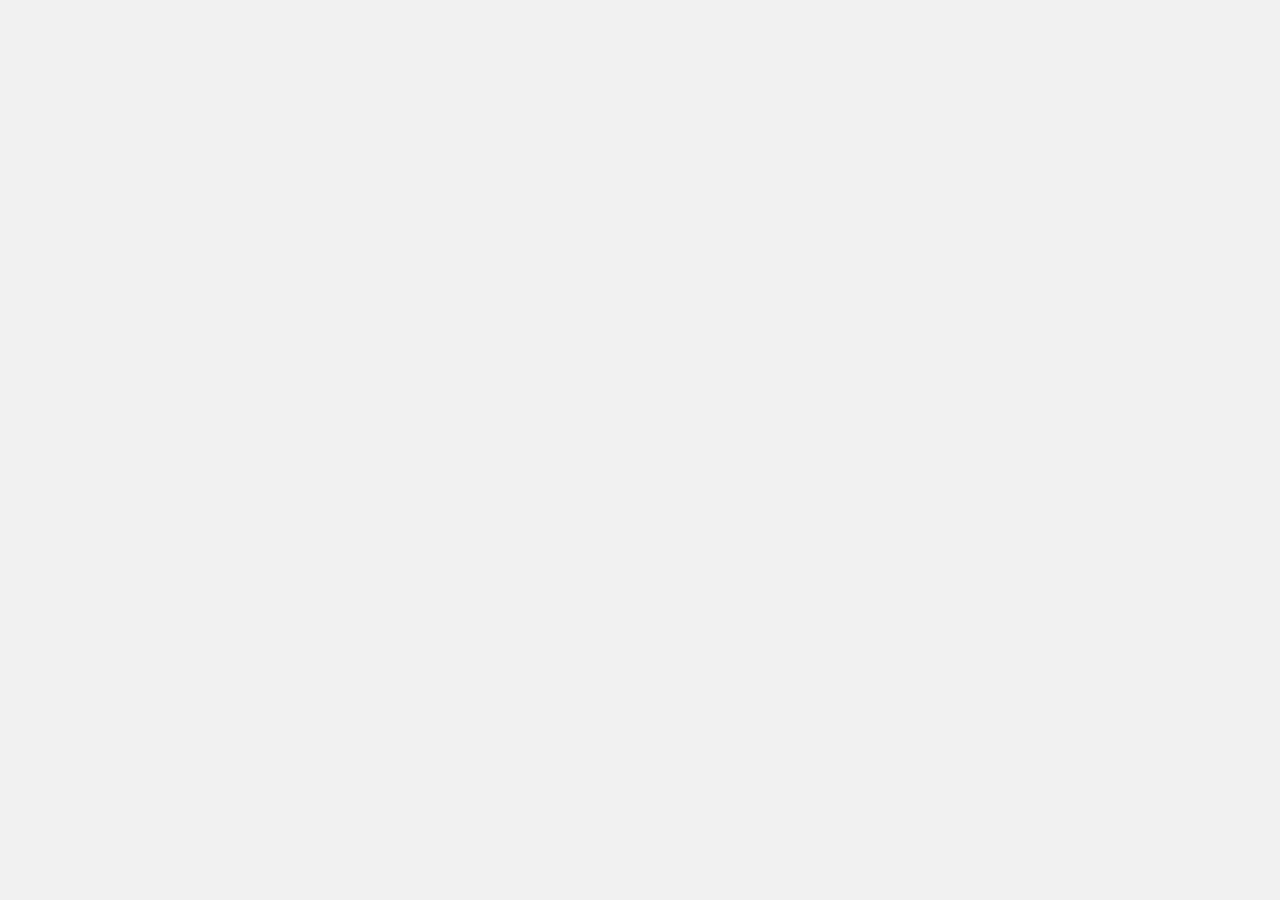
==== index.html @ 7259e773 "update" ====
<!DOCTYPE html>

<!--
   Template:   FreeBird - Photography Portfolio HTML Website Template
   Author:     Themetorium
   URL:        http://themetorium.net  
-->

<html lang="en">
	<head>

		<!-- Title -->
		<title>Intro - FreeBird - Photography Portfolio HTML Website Template</title>

		<!-- Meta -->
		<meta charset="utf-8">
		<meta http-equiv="X-UA-Compatible" content="IE=edge">
		<meta name="description" content="Responsive Photography HTML5 Website Template">
		<meta name="author" content="themetorium.net">

		<!-- Mobile Meta -->
		<meta name="viewport" content="width=device-width, initial-scale=1">

		<!-- Favicon (http://www.favicon-generator.org/) -->
		<link rel="shortcut icon" href="favicon.ico" type="image/x-icon">
		<link rel="icon" href="favicon.ico" type="image/x-icon">

		<!-- Paste your Google Analytics code here. 
		Go to http://www.google.com/analytics/ for more information. -->

		<!-- Google fonts (https://www.google.com/fonts) -->
		<link href="https://fonts.googleapis.com/css?family=Inconsolata" rel="stylesheet"> <!-- Global font -->
		<link href="https://fonts.googleapis.com/css?family=Galada" rel="stylesheet"> <!-- Alter font 1 -->
		<link href="https://fonts.googleapis.com/css?family=Bilbo+Swash+Caps" rel="stylesheet"> <!-- Alter font 2 -->

		<!-- Bootstrap CSS (http://getbootstrap.com) -->
		<link rel="stylesheet" href="assets/vendor/bootstrap/css/bootstrap.min.css"> <!-- bootstrap CSS (http://getbootstrap.com) -->

		<!-- Libs and Plugins CSS -->
		<link rel="stylesheet" href="assets/vendor/animsition/css/animsition.min.css"> <!-- Animsition CSS (http://git.blivesta.com/animsition/) -->
		<link rel="stylesheet" href="assets/vendor/font-awesome/css/font-awesome.min.css"> <!-- Font Icons CSS (http://fortawesome.github.io/Font-Awesome) -->
		<link rel="stylesheet" href="assets/vendor/lightgallery/css/lightgallery.min.css"> <!-- lightGallery CSS (http://sachinchoolur.github.io/lightGallery) -->
		<link rel="stylesheet" href="assets/vendor/owl-carousel/css/owl.carousel.min.css"> <!-- Owl Carousel CSS (http://www.owlcarousel.owlgraphic.com) -->
		<link rel="stylesheet" href="assets/vendor/owl-carousel/css/owl.theme.default.min.css"> <!-- Owl Carousel CSS (http://www.owlcarousel.owlgraphic.com) -->
		<link rel="stylesheet" href="assets/vendor/ytplayer/css/jquery.mb.YTPlayer.min.css"> <!-- YTPlayer CSS (more info: https://github.com/pupunzi/jquery.mb.YTPlayer) -->
		<link rel="stylesheet" href="assets/vendor/animate.min.css"> <!-- Animate libs CSS (http://daneden.me/animate) -->

		<!-- Template master CSS -->
		<link rel="stylesheet" href="assets/css/helper.css">
		<link rel="stylesheet" href="assets/css/theme.css">

		<!-- Template dark style CSS (uncomment to enable dark style)-->
		<!-- <link rel="stylesheet" href="assets/css/dark-style.css"> -->

	</head>

	<!-- ===========
	///// Body /////
	================
	* Add class "temp-uppercase" to enable uppercase letters (eg. headings, menu links).
	* Add class "temp-letter-spacing" to enable spacing between letters (eg. headings, menu links).
	* Use class "temp-grayscale" to enable grayscale effect when menu is open (no effect on all browsers!).
	* Add class "animsition" to enable page transition while page loads.
	-->
	<body class="temp-uppercase temp-grayscale animsition">
		

		<!-- Page cover (if menu is open) -->
		<span class="page-cover"></span>


		<!-- ===================
		///// Begin header /////
		========================
		* Add class "header-dark" to enable header dark style.
		* Use class "header-click", "header-hover" or "header-fixed" to change behavior of the header (one of them is required!).
		-->
		<div id="header" class="header-hover">

			<!-- Header close button -->
			<div class="header-close" title="Close">×</div>

			<!-- Begin logo small -->
			<div class="logo-small">
				<a href="index.html" ><img src="assets/img/logo-small.png" title="Home" alt="logo"></a>
			</div>
			<!-- End logo small -->

			<!-- Header menu icon -->
			<span class="header-menu-icon" title="Open Menu"><i class="fas fa-bars"></i></span>
			
			<!-- Header contact icon -->
			<a href="" class="header-contact-icon" title="Contact Me"><i class="far fa-envelope"></i></a>


			<!-- Begin header inner 
			======================== -->
			<div class="header-inner">
				
				<!-- Begin header top -->
				<div class="header-top">

					<!-- Begin logo big -->
					<div class="logo-big">
						<a href="index.html"><img src="assets/img/logo-big.png" title="Home" alt="logo"></a>
					</div>
					<!-- End logo big -->
					
				</div>
				<!-- End header top -->

				<!-- Begin header middle -->
				<div class="header-middle">

					<!-- Begin menu -->
					<div id="menu">
						<ul class="menu-list">
							<li class="has-children active">
								<a href="#" class="sub-menu-trigger">Home</a> 
								<ul class="sub-menu">
									<li><a href="intro-image.html">Intro Image</a></li>
									<li><a href="intro-video.html">Intro Video</a></li>
									<li><a href="intro-slideshow.html">Intro Slideshow</a></li>
								</ul>
							</li>
							<li class="has-children">
								<a href="#" class="sub-menu-trigger">About Me</a> 
								<ul class="sub-menu">
									<li><a href="about-me.html">About Me</a></li>
									<li><a href="about-me-simple.html">About Me Simple</a></li>
								</ul>
							</li>
							<li class="has-children">
								<a href="#" class="sub-menu-trigger">Albums</a> 
								<ul class="sub-menu">
									<li><a href="gallery-list-categories.html">Categories Grid</a></li>
									<li><a href="gallery-list-striped-categories.html">Striped Categories</a></li>
									<li><a href="gallery-list-striped-albums.html">Striped Albums</a></li>
									<li><a href="gallery-list-page-header.html">With Page Header</a></li>
									<li><a href="gallery-list-no-crop.html">No Crop</a></li>
									<li><a href="gallery-list-horizontal-scroll.html">Horizontal Scroll</a></li>
									<li><a href="gallery-list-slider.html">Slider</a></li>
									<li><a href="gallery-list-slider-no-crop.html">Slider No Crop</a></li>
									<li><a href="gallery-list-slideshow.html">Slideshow</a></li>
									<li><a href="gallery-list-grid-no-filter.html">Without Filter</a></li>
								</ul>
							</li>
							<li class="has-children">
								<a href="#" class="sub-menu-trigger">Gallery</a> 
								<ul class="sub-menu">
									<li><a href="gallery-single.html">Default</a></li>
									<li><a href="gallery-single-no-crop.html">No Crop</a></li>
									<li><a href="gallery-single-top-info.html">Top Info</a></li>
									<li><a href="gallery-single-page-header.html">Page Header</a></li>
									<li><a href="gallery-single-simple.html">Simple Grid</a></li>
									<li><a href="gallery-single-slider.html">Slider</a></li>
									<li><a href="gallery-single-slider-center.html">Slider Center</a></li>
									<li><a href="gallery-single-sidebar-left-slider.html">Left Sidebar Slider</a></li>
									<li><a href="gallery-single-sidebar-right-slider.html">Right Sidebar Slider</a></li>
									<li><a href="gallery-single-sidebar-left-grid.html">Left Sidebar Grid</a></li>
									<li><a href="gallery-single-sidebar-right-grid.html">Right Sidebar Grid</a></li>
								</ul>
							</li>
							<li class="has-children">
								<a href="#" class="sub-menu-trigger">Blog</a> 
								<ul class="sub-menu">
									<li><a href="blog-list-classic.html">Classic</a></li>
									<li><a href="blog-list-classic-no-sidebar.html">Classic No Sidebar</a></li>
									<li><a href="blog-list-grid.html">Grid</a></li>
									<li><a href="blog-list-grid-no-sidebar.html">Grid No Sidebar</a></li>
									<li><a href="blog-single.html">Single Post</a></li>
									<li><a href="blog-single-no-sidebar.html">Single No Sidebar</a></li>
								</ul>
							</li>
							<li class="has-children">
								<a href="#" class="sub-menu-trigger">Contact</a> 
								<ul class="sub-menu">
									<li><a href="contact.html">Contact</a></li>
									<li><a href="contact-simple.html">Contact Simple</a></li>
								</ul>
							</li>
							<li class="has-children">
								<a href="#" class="sub-menu-trigger">Pages</a> 
								<ul class="sub-menu">
									<li><a href="page-dummy.html">Page 1</a></li>
									<li><a href="page-dummy-2.html">Page 2</a></li>
									<li><a href="page-dummy-classic.html">Page Classic</a></li>
								</ul>
							</li>
							<li><a href="demos.html">All Demos</a></li>
						</ul> <!-- /.menu-list -->
					</div>
					<!-- End menu -->

				</div>
				<!-- End header middle -->

				<!-- Begin header bottom -->
				<div class="header-bottom">

					<!-- Begin follow me buttons -->
					<div class="follow-me-buttons">
						<ul>
							<li><a href="https://www.facebook.com/themetorium" title="Follow me on Facebook" target="_blank"><i class="fab fa-facebook-f"></i></a></li> 
							<li><a href="https://dribbble.com/Themetorium" title="Follow me on Dribbble" target="_blank"><i class="fab fa-dribbble"></i></a></li> 
							<li><a href="" title="Follow me on Behance" target="_blank"><i class="fab fa-behance"></i></a></li> 
							<li><a href="mailto:info@your-email.com" title="Email Me" target="_blank"><i class="far fa-envelope"></i></a></li>
						</ul>
					</div>
					<!-- End follow me buttons -->

					<!-- Begin copyright -->
					<div class="copyright">
						Copyright © 2016 <br>
						<a target="_blank" href="https://themetorium.net">Themetorium</a>
					</div>
					<!-- End copyright -->

				</div>
				<!-- End header bottom -->

			</div> 
			<!-- End header inner -->

		</div>
		<!-- End header -->


		<!-- ==========================
		///// Begin mobile header /////
		===============================
		* Add class "m-header-dark" to enable header dark style.
		-->
		<div id="mobile-header">

			<!-- Begin logo small -->
			<div class="logo-mobile">
				<a href="index.html"><img src="assets/img/logo-small.png" alt="logo"></a>
			</div>
			<!-- End logo small -->

			<!-- Mobile menu trigger -->
			<div class="mobile-menu-trigger"><span></span></div>

		</div>
		<!-- End mobile header -->


		<!-- *************************************
		*********** Begin body content *********** 
		************************************** -->
		<div id="body-content">
						
			<!-- =================================
			///// Begin gallery list section /////
			================================== -->
			<section id="gallery-list-section" class="gallery-list-slideshow">
				<div class="container-fluid no-padding bg-dark">

					<!-- Begin content carousel (http://www.owlcarousel.owlgraphic.com)
					====================================================================
					* Use class "nav-outside" for outside nav (requires boxed layout).
					* Use class "nav-outside-top" for outside top nav (requires enough space at the top of the slider).
					* Use class "nav-bottom-right" for bottom right nav.
					* Use class "nav-rounded" for rounded nav.
					* Use class "nav-light" to enable nav light style.
					* Use class "dots-outside" for outside dots (requires enough space at the bottom of the slider).
					* Use class "dots-left", "dots-right" or "dots-center-right" to align dots.
					* Use class "dots-rounded" for rounded dots.
					* Use class "owl-mousewheel" to enable mousewheel support.
					* Use class "cursor-grab" to enable cursor grab icon (no effect on links!).
					* Use class "cc-hover" or "cc-hover-2" to enable carousel items hover effect.
					* Use class "cc-height-1", "cc-height-2", "cc-height-3", "cc-height-4", "cc-height-5", "cc-height-6" or "cc-height-full" to set carousel height.
					* Use class "cc-height-m" to set full height for small screens.
					================================================================
					* Available carousel data attributes:
							data-items="5".......................(items visible on desktop)
							data-tablet-landscape="4"............(items visible on mobiles)
							data-tablet-portrait="3".............(items visible on mobiles)
							data-mobile-landscape="2"............(items visible on tablets)
							data-mobile-portrait="1".............(items visible on tablets)
							data-loop="true".....................(true/false)
							data-margin="10".....................(space between items)
							data-center="true"...................(true/false)
							data-start-position="0"..............(item start position)
							data-animate-in="fadeIn".............(more animations: http://daneden.github.io/animate.css/)
							data-animate-out="fadeOut"...........(more animations: http://daneden.github.io/animate.css/)
							data-mouse-drag="false"..............(true/false)
							data-touch-drag="false"..............(true/false)
							data-autoheight="true"...............(true/false)
							data-autoplay="true".................(true/false)
							data-autoplay-timeout="5000".........(milliseconds)
							data-autoplay-hover-pause="true".....(true/false)
							data-autoplay-speed="800"............(milliseconds)
							data-drag-end-speed="800"............(milliseconds)
							data-nav="true"......................(true/false)
							data-nav-speed="800".................(milliseconds)
							data-dots="false"....................(true/false)
							data-dots-speed="800"................(milliseconds)
					-->
					<div class="owl-carousel cc-height-full cursor-grab nav-bottom-right" data-items="1" data-loop="true" data-autoplay="true" data-autoplay-timeout="10000" data-dots="false" data-nav="true" data-animate-in="fadeIn" data-animate-out="fadeOut">

						<!-- Begin carousel item 
						========================= -->
						<div class="cc-item bg-image" style="background-image: url(assets/img/gallery/gallery-list/slideshow/gallery-slideshow-5.jpg); background-position: 50% 30%;">

							<!-- Element cover -->
							<span class="cover bg-transparent-2-dark"></span>

							<!-- Begin caption 
							===================
							* Position classes: "top-left", "top-center", "top-right", "center-left", "center", "center-right", "bottom-left", "bottom-center", "bottom-right". 
							* Size classes: "cc-caption-xs", "cc-caption-sm", "cc-caption-lg", "cc-caption-xl".
							-->
							<div class="cc-caption cc-caption-xlg center caption-animate max-width-600"> <!-- max width class is optional -->
								<h2 class="cc-title font-alter-1">Old Photos</h2>
								<p class="cc-description">
									Sed at placerat odio, duis leo dui, porta in rutrum sit amet consequat. Donec vu duis nullam nulla.
								</p>
								<div class="margin-top-30">
									<a href="gallery-single.html" class="btn btn-primary margin-top-5">View Project</a>
									<a href="contact.html" class="btn btn-white-bordered margin-top-5">Contact Me</a>
								</div>
							</div>
							<!-- End caption -->

						</div>
						<!-- End carousel item -->

						<!-- Begin carousel item 
						========================= -->
						<div class="cc-item bg-image" style="background-image: url(assets/img/gallery/gallery-list/slideshow/gallery-slideshow-6.jpg); background-position: 50% 50%;">

							<!-- Element cover -->
							<span class="cover bg-transparent-2-dark"></span>

							<!-- Begin caption 
							===================
							* Position classes: "top-left", "top-center", "top-right", "center-left", "center", "center-right", "bottom-left", "bottom-center", "bottom-right". 
							* Size classes: "cc-caption-xs", "cc-caption-sm", "cc-caption-lg", "cc-caption-xl".
							-->
							<div class="cc-caption cc-caption-xlg center caption-animate max-width-600"> <!-- max width class is optional -->
								<h2 class="cc-title font-alter-1">Mother Nature</h2>
								<p class="cc-description">
									Sed at placerat odio, duis leo dui, porta in rutrum sit amet consequat. Donec vu duis nullam nulla.
								</p>
								<div class="margin-top-30">
									<a href="gallery-single.html" class="btn btn-primary margin-top-5">View Project</a>
									<a href="contact.html" class="btn btn-white-bordered margin-top-5">Contact Me</a>
								</div>
							</div>
							<!-- End caption -->

						</div>
						<!-- End carousel item -->

						<!-- Begin carousel item 
						========================= -->
						<div class="cc-item bg-image" style="background-image: url(assets/img/gallery/gallery-list/slideshow/gallery-slideshow-7.jpg); background-position: 50% 50%;">

							<!-- Element cover -->
							<span class="cover bg-transparent-2-dark"></span>

							<!-- Begin caption 
							===================
							* Position classes: "top-left", "top-center", "top-right", "center-left", "center", "center-right", "bottom-left", "bottom-center", "bottom-right". 
							* Size classes: "cc-caption-xs", "cc-caption-sm", "cc-caption-lg", "cc-caption-xl".
							-->
							<div class="cc-caption cc-caption-xlg center caption-animate max-width-600"> <!-- max width class is optional -->
								<h2 class="cc-title font-alter-1">Fashion Photo Shoot</h2>
								<p class="cc-description">
									Sed at placerat odio, duis leo dui, porta in rutrum sit amet consequat. Donec vu duis nullam nulla.
								</p>
								<div class="margin-top-30">
									<a href="gallery-single.html" class="btn btn-primary margin-top-5">View Project</a>
									<a href="contact.html" class="btn btn-white-bordered margin-top-5">Contact Me</a>
								</div>
							</div>
							<!-- End caption -->

						</div>
						<!-- End carousel item -->

						<!-- Begin carousel item 
						========================= -->
						<div class="cc-item bg-image" style="background-image: url(assets/img/gallery/gallery-list/slideshow/gallery-slideshow-8.jpg); background-position: 50% 50%;">

							<!-- Element cover -->
							<span class="cover bg-transparent-2-dark"></span>

							<!-- Begin caption 
							===================
							* Position classes: "top-left", "top-center", "top-right", "center-left", "center", "center-right", "bottom-left", "bottom-center", "bottom-right". 
							* Size classes: "cc-caption-xs", "cc-caption-sm", "cc-caption-lg", "cc-caption-xl".
							-->
							<div class="cc-caption cc-caption-xlg center caption-animate max-width-600"> <!-- max width class is optional -->
								<h2 class="cc-title font-alter-1">Black &amp; White</h2>
								<p class="cc-description">
									Sed at placerat odio, duis leo dui, porta in rutrum sit amet consequat. Donec vu duis nullam nulla.
								</p>
								<div class="margin-top-30">
									<a href="gallery-single.html" class="btn btn-primary margin-top-5">View Project</a>
									<a href="contact.html" class="btn btn-white-bordered margin-top-5">Contact Me</a>
								</div>
							</div>
							<!-- End caption -->

						</div>
						<!-- End carousel item -->

						<!-- Begin carousel item 
						========================= -->
						<!-- <div class="cc-item">
								
							<a class="owl-video" href="https://vimeo.com/99653121"></a>

							<div class="cc-caption cc-caption-xlg center caption-animate max-width-600">
								<h2 class="cc-title font-alter-1">Beauty &amp; Fashion</h2>
								<p class="cc-description">
									Sed at placerat odio, duis leo dui, porta in rutrum sit amet consequat. Donec vu duis nullam nulla.
								</p>
								<a href="gallery-single.html" class="btn btn-primary margin-top-25">View Project</a>
							</div>
							
						</div> -->
						<!-- End carousel item --> 

					</div>
					<!-- End content carousel -->

				</div> <!-- /.container -->
			</section>
			<!-- End gallery list section -->

		</div>
		<!-- End body content -->



        

		<!-- ====================
		///// Scripts below /////
		===================== -->

		<!-- Core JS -->
		<script src="assets/vendor/jquery/jquery.min.js"></script> <!-- jquery JS (https://jquery.com) -->
		<script src="assets/vendor/bootstrap/js/bootstrap.min.js"></script> <!-- bootstrap JS (http://getbootstrap.com) -->

		<!-- Libs and Plugins JS -->
		<script src="assets/vendor/animsition/js/animsition.min.js"></script> <!-- Animsition JS (http://git.blivesta.com/animsition/) -->
		<script src="assets/vendor/jquery.easing.min.js"></script> <!-- Easing JS (http://gsgd.co.uk/sandbox/jquery/easing/) -->
		<script src="assets/vendor/isotope.pkgd.min.js"></script> <!-- Isotope JS (http://isotope.metafizzy.co) -->
		<script src="assets/vendor/imagesloaded.pkgd.min.js"></script> <!-- ImagesLoaded JS (https://github.com/desandro/imagesloaded) -->
		<script src="assets/vendor/jquery.nicescroll.min.js"></script> <!-- Nicescroll JS (http://areaaperta.com/nicescroll/) -->
		<script src="assets/vendor/owl-carousel/js/owl.carousel.min.js"></script> <!-- Owl Carousel JS (http://www.owlcarousel.owlgraphic.com) -->
		<script src="assets/vendor/jquery.mousewheel.min.js"></script> <!-- A jQuery plugin that adds cross browser mouse wheel support (https://github.com/jquery/jquery-mousewheel) -->
		<script src="assets/vendor/ytplayer/js/jquery.mb.YTPlayer.min.js"></script> <!-- YTPlayer JS (more info: https://github.com/pupunzi/jquery.mb.YTPlayer) -->

		<script src="assets/vendor/lightgallery/js/lightgallery.min.js"></script> <!-- lightGallery JS (http://sachinchoolur.github.io/lightGallery) -->
		<script src="assets/vendor/lightgallery/js/lightgallery-plugins.js"></script> <!-- lightGallery Plugins JS (http://sachinchoolur.github.io/lightGallery) -->
		
		<!-- Theme master JS -->
		<script src="assets/js/theme.js"></script>



	</body>

</html>
---- assets/vendor/lightgallery/css/lightgallery.min.css ----
.lg-sub-html,.lg-toolbar{background-color:rgba(0,0,0,.45)}#lg-counter,.lg-outer .lg-video-cont{vertical-align:middle;display:inline-block}@font-face{font-family:lg;src:url(../fonts/lg.eot?n1z373);src:url(../fonts/lg.eot?#iefixn1z373) format("embedded-opentype"),url(../fonts/lg.woff?n1z373) format("woff"),url(../fonts/lg.ttf?n1z373) format("truetype"),url(../fonts/lg.svg?n1z373#lg) format("svg");font-weight:400;font-style:normal}.lg-icon{font-family:lg;speak:none;font-style:normal;font-weight:400;font-variant:normal;text-transform:none;line-height:1;-webkit-font-smoothing:antialiased;-moz-osx-font-smoothing:grayscale}.lg-actions .lg-next,.lg-actions .lg-prev{background-color:rgba(0,0,0,.45);border-radius:2px;color:#999;cursor:pointer;display:block;font-size:22px;margin-top:-10px;padding:8px 10px 9px;position:absolute;top:50%;z-index:1080}.lg-actions .lg-next.disabled,.lg-actions .lg-prev.disabled{pointer-events:none;opacity:.5}.lg-actions .lg-next:hover,.lg-actions .lg-prev:hover{color:#FFF}.lg-actions .lg-next{right:20px}.lg-actions .lg-next:before{content:"\e095"}.lg-actions .lg-prev{left:20px}.lg-actions .lg-prev:after{content:"\e094"}@-webkit-keyframes lg-right-end{0%,100%{left:0}50%{left:-30px}}@-moz-keyframes lg-right-end{0%,100%{left:0}50%{left:-30px}}@-ms-keyframes lg-right-end{0%,100%{left:0}50%{left:-30px}}@keyframes lg-right-end{0%,100%{left:0}50%{left:-30px}}@-webkit-keyframes lg-left-end{0%,100%{left:0}50%{left:30px}}@-moz-keyframes lg-left-end{0%,100%{left:0}50%{left:30px}}@-ms-keyframes lg-left-end{0%,100%{left:0}50%{left:30px}}@keyframes lg-left-end{0%,100%{left:0}50%{left:30px}}.lg-outer.lg-right-end .lg-object{-webkit-animation:lg-right-end .3s;-o-animation:lg-right-end .3s;animation:lg-right-end .3s;position:relative}.lg-outer.lg-left-end .lg-object{-webkit-animation:lg-left-end .3s;-o-animation:lg-left-end .3s;animation:lg-left-end .3s;position:relative}.lg-toolbar{z-index:1082;left:0;position:absolute;top:0;width:100%}.lg-toolbar .lg-icon{color:#999;cursor:pointer;float:right;font-size:24px;height:47px;line-height:27px;padding:10px 0;text-align:center;width:50px;text-decoration:none!important;outline:0;-webkit-transition:color .2s linear;-o-transition:color .2s linear;transition:color .2s linear}.lg-toolbar .lg-icon:hover{color:#FFF}.lg-toolbar .lg-close:after{content:"\e070"}.lg-toolbar .lg-download:after{content:"\e0f2"}.lg-sub-html{bottom:0;color:#EEE;font-size:16px;left:0;padding:10px 40px;position:fixed;right:0;text-align:center;z-index:1080}.lg-sub-html h4{margin:0;font-size:13px;font-weight:700}.lg-sub-html p{font-size:12px;margin:5px 0 0}#lg-counter{color:#999;font-size:16px;padding-left:20px;padding-top:12px}.lg-next,.lg-prev,.lg-toolbar{opacity:1;-webkit-transition:-webkit-transform .35s cubic-bezier(0,0,.25,1) 0s,opacity .35s cubic-bezier(0,0,.25,1) 0s,color .2s linear;-moz-transition:-moz-transform .35s cubic-bezier(0,0,.25,1) 0s,opacity .35s cubic-bezier(0,0,.25,1) 0s,color .2s linear;-o-transition:-o-transform .35s cubic-bezier(0,0,.25,1) 0s,opacity .35s cubic-bezier(0,0,.25,1) 0s,color .2s linear;transition:transform .35s cubic-bezier(0,0,.25,1) 0s,opacity .35s cubic-bezier(0,0,.25,1) 0s,color .2s linear}.lg-hide-items .lg-prev{opacity:0;-webkit-transform:translate3d(-10px,0,0);transform:translate3d(-10px,0,0)}.lg-hide-items .lg-next{opacity:0;-webkit-transform:translate3d(10px,0,0);transform:translate3d(10px,0,0)}.lg-hide-items .lg-toolbar{opacity:0;-webkit-transform:translate3d(0,-10px,0);transform:translate3d(0,-10px,0)}body:not(.lg-from-hash) .lg-outer.lg-start-zoom .lg-object{-webkit-transform:scale3d(.5,.5,.5);transform:scale3d(.5,.5,.5);opacity:0;-webkit-transition:-webkit-transform 250ms cubic-bezier(0,0,.25,1) 0s,opacity 250ms cubic-bezier(0,0,.25,1)!important;-moz-transition:-moz-transform 250ms cubic-bezier(0,0,.25,1) 0s,opacity 250ms cubic-bezier(0,0,.25,1)!important;-o-transition:-o-transform 250ms cubic-bezier(0,0,.25,1) 0s,opacity 250ms cubic-bezier(0,0,.25,1)!important;transition:transform 250ms cubic-bezier(0,0,.25,1) 0s,opacity 250ms cubic-bezier(0,0,.25,1)!important;-webkit-transform-origin:50% 50%;-moz-transform-origin:50% 50%;-ms-transform-origin:50% 50%;transform-origin:50% 50%}body:not(.lg-from-hash) .lg-outer.lg-start-zoom .lg-item.lg-complete .lg-object{-webkit-transform:scale3d(1,1,1);transform:scale3d(1,1,1);opacity:1}.lg-outer .lg-thumb-outer{background-color:#0D0A0A;bottom:0;position:absolute;width:100%;z-index:1080;max-height:350px;-webkit-transform:translate3d(0,100%,0);transform:translate3d(0,100%,0);-webkit-transition:-webkit-transform .25s cubic-bezier(0,0,.25,1) 0s;-moz-transition:-moz-transform .25s cubic-bezier(0,0,.25,1) 0s;-o-transition:-o-transform .25s cubic-bezier(0,0,.25,1) 0s;transition:transform .25s cubic-bezier(0,0,.25,1) 0s}.lg-outer .lg-thumb-outer.lg-grab .lg-thumb-item{cursor:-webkit-grab;cursor:-moz-grab;cursor:-o-grab;cursor:-ms-grab;cursor:grab}.lg-outer .lg-thumb-outer.lg-grabbing .lg-thumb-item{cursor:move;cursor:-webkit-grabbing;cursor:-moz-grabbing;cursor:-o-grabbing;cursor:-ms-grabbing;cursor:grabbing}.lg-outer .lg-thumb-outer.lg-dragging .lg-thumb{-webkit-transition-duration:0s!important;transition-duration:0s!important}.lg-outer.lg-thumb-open .lg-thumb-outer{-webkit-transform:translate3d(0,0,0);transform:translate3d(0,0,0)}.lg-outer .lg-thumb{padding:10px 0;height:100%;margin-bottom:-5px}.lg-outer .lg-thumb-item{cursor:pointer;float:left;overflow:hidden;height:100%;border:2px solid #FFF;border-radius:4px;margin-bottom:5px}@media (min-width:1025px){.lg-outer .lg-thumb-item{-webkit-transition:border-color .25s ease;-o-transition:border-color .25s ease;transition:border-color .25s ease}}.lg-outer .lg-thumb-item.active,.lg-outer .lg-thumb-item:hover{border-color:#a90707}.lg-outer .lg-thumb-item img{width:100%;height:100%;object-fit:cover}.lg-outer.lg-has-thumb .lg-item{padding-bottom:120px}.lg-outer.lg-can-toggle .lg-item{padding-bottom:0}.lg-outer.lg-pull-caption-up .lg-sub-html{-webkit-transition:bottom .25s ease;-o-transition:bottom .25s ease;transition:bottom .25s ease}.lg-outer.lg-pull-caption-up.lg-thumb-open .lg-sub-html{bottom:100px}.lg-outer .lg-toogle-thumb{background-color:#0D0A0A;border-radius:2px 2px 0 0;color:#999;cursor:pointer;font-size:24px;height:39px;line-height:27px;padding:5px 0;position:absolute;right:20px;text-align:center;top:-39px;width:50px}.lg-outer .lg-toogle-thumb:hover,.lg-outer.lg-dropdown-active #lg-share{color:#FFF}.lg-outer .lg-toogle-thumb:after{content:"\e1ff"}.lg-outer .lg-video-cont{max-width:1140px;max-height:100%;width:100%;padding:0 5px}.lg-outer .lg-video{width:100%;height:0;padding-bottom:56.25%;overflow:hidden;position:relative}.lg-outer .lg-video .lg-object{display:inline-block;position:absolute;top:0;left:0;width:100%!important;height:100%!important}.lg-outer .lg-video .lg-video-play{width:84px;height:59px;position:absolute;left:50%;top:50%;margin-left:-42px;margin-top:-30px;z-index:1080;cursor:pointer}.lg-outer .lg-has-vimeo .lg-video-play{background:url(../img/vimeo-play.png) no-repeat}.lg-outer .lg-has-vimeo:hover .lg-video-play{background:url(../img/vimeo-play.png) 0 -58px no-repeat}.lg-outer .lg-has-html5 .lg-video-play{background:url(../img/video-play.png) no-repeat;height:64px;margin-left:-32px;margin-top:-32px;width:64px;opacity:.8}.lg-outer .lg-has-html5:hover .lg-video-play{opacity:1}.lg-outer .lg-has-youtube .lg-video-play{background:url(../img/youtube-play.png) no-repeat}.lg-outer .lg-has-youtube:hover .lg-video-play{background:url(../img/youtube-play.png) 0 -60px no-repeat}.lg-outer .lg-video-object{width:100%!important;height:100%!important;position:absolute;top:0;left:0}.lg-outer .lg-has-video .lg-video-object{visibility:hidden}.lg-outer .lg-has-video.lg-video-playing .lg-object,.lg-outer .lg-has-video.lg-video-playing .lg-video-play{display:none}.lg-outer .lg-has-video.lg-video-playing .lg-video-object{visibility:visible}.lg-progress-bar{background-color:#333;height:5px;left:0;position:absolute;top:0;width:100%;z-index:1083;opacity:0;-webkit-transition:opacity 80ms ease 0s;-moz-transition:opacity 80ms ease 0s;-o-transition:opacity 80ms ease 0s;transition:opacity 80ms ease 0s}.lg-progress-bar .lg-progress{background-color:#a90707;height:5px;width:0}.lg-progress-bar.lg-start .lg-progress{width:100%}.lg-show-autoplay .lg-progress-bar{opacity:1}.lg-autoplay-button:after{content:"\e01d"}.lg-show-autoplay .lg-autoplay-button:after{content:"\e01a"}.lg-outer.lg-css3.lg-zoom-dragging .lg-item.lg-complete.lg-zoomable .lg-image,.lg-outer.lg-css3.lg-zoom-dragging .lg-item.lg-complete.lg-zoomable .lg-img-wrap{-webkit-transition-duration:0s;transition-duration:0s}.lg-outer.lg-use-transition-for-zoom .lg-item.lg-complete.lg-zoomable .lg-img-wrap{-webkit-transition:-webkit-transform .3s cubic-bezier(0,0,.25,1) 0s;-moz-transition:-moz-transform .3s cubic-bezier(0,0,.25,1) 0s;-o-transition:-o-transform .3s cubic-bezier(0,0,.25,1) 0s;transition:transform .3s cubic-bezier(0,0,.25,1) 0s}.lg-outer.lg-use-left-for-zoom .lg-item.lg-complete.lg-zoomable .lg-img-wrap{-webkit-transition:left .3s cubic-bezier(0,0,.25,1) 0s,top .3s cubic-bezier(0,0,.25,1) 0s;-moz-transition:left .3s cubic-bezier(0,0,.25,1) 0s,top .3s cubic-bezier(0,0,.25,1) 0s;-o-transition:left .3s cubic-bezier(0,0,.25,1) 0s,top .3s cubic-bezier(0,0,.25,1) 0s;transition:left .3s cubic-bezier(0,0,.25,1) 0s,top .3s cubic-bezier(0,0,.25,1) 0s}.lg-outer .lg-item.lg-complete.lg-zoomable .lg-img-wrap{-webkit-transform:translate3d(0,0,0);transform:translate3d(0,0,0);-webkit-backface-visibility:hidden;-moz-backface-visibility:hidden;backface-visibility:hidden}.lg-outer .lg-item.lg-complete.lg-zoomable .lg-image{-webkit-transform:scale3d(1,1,1);transform:scale3d(1,1,1);-webkit-transition:-webkit-transform .3s cubic-bezier(0,0,.25,1) 0s,opacity .15s!important;-moz-transition:-moz-transform .3s cubic-bezier(0,0,.25,1) 0s,opacity .15s!important;-o-transition:-o-transform .3s cubic-bezier(0,0,.25,1) 0s,opacity .15s!important;transition:transform .3s cubic-bezier(0,0,.25,1) 0s,opacity .15s!important;-webkit-transform-origin:0 0;-moz-transform-origin:0 0;-ms-transform-origin:0 0;transform-origin:0 0;-webkit-backface-visibility:hidden;-moz-backface-visibility:hidden;backface-visibility:hidden}#lg-zoom-in:after{content:"\e311"}#lg-actual-size{font-size:20px}#lg-actual-size:after{content:"\e033"}#lg-zoom-out{opacity:.5;pointer-events:none}#lg-zoom-out:after{content:"\e312"}.lg-zoomed #lg-zoom-out{opacity:1;pointer-events:auto}.lg-outer .lg-pager-outer{bottom:60px;left:0;position:absolute;right:0;text-align:center;z-index:1080;height:10px}.lg-outer .lg-pager-outer.lg-pager-hover .lg-pager-cont{overflow:visible}.lg-outer .lg-pager-cont{cursor:pointer;display:inline-block;overflow:hidden;position:relative;vertical-align:top;margin:0 5px}.lg-outer .lg-pager-cont:hover .lg-pager-thumb-cont{opacity:1;-webkit-transform:translate3d(0,0,0);transform:translate3d(0,0,0)}.lg-outer .lg-pager-cont.lg-pager-active .lg-pager{box-shadow:0 0 0 2px #fff inset}.lg-outer .lg-pager-thumb-cont{background-color:#fff;color:#FFF;bottom:100%;height:83px;left:0;margin-bottom:20px;margin-left:-60px;opacity:0;padding:5px;position:absolute;width:120px;border-radius:3px;-webkit-transition:opacity .15s ease 0s,-webkit-transform .15s ease 0s;-moz-transition:opacity .15s ease 0s,-moz-transform .15s ease 0s;-o-transition:opacity .15s ease 0s,-o-transform .15s ease 0s;transition:opacity .15s ease 0s,transform .15s ease 0s;-webkit-transform:translate3d(0,5px,0);transform:translate3d(0,5px,0)}.lg-outer .lg-pager-thumb-cont img{width:100%;height:100%}.lg-outer .lg-pager{background-color:rgba(255,255,255,.5);border-radius:50%;box-shadow:0 0 0 8px rgba(255,255,255,.7) inset;display:block;height:12px;-webkit-transition:box-shadow .3s ease 0s;-o-transition:box-shadow .3s ease 0s;transition:box-shadow .3s ease 0s;width:12px}.lg-outer .lg-pager:focus,.lg-outer .lg-pager:hover{box-shadow:0 0 0 8px #fff inset}.lg-outer .lg-caret{border-left:10px solid transparent;border-right:10px solid transparent;border-top:10px dashed;bottom:-10px;display:inline-block;height:0;left:50%;margin-left:-5px;position:absolute;vertical-align:middle;width:0}.lg-fullscreen:after{content:"\e20c"}.lg-fullscreen-on .lg-fullscreen:after{content:"\e20d"}.lg-outer #lg-dropdown-overlay{background-color:rgba(0,0,0,.25);bottom:0;cursor:default;left:0;position:fixed;right:0;top:0;z-index:1081;opacity:0;visibility:hidden;-webkit-transition:visibility 0s linear .18s,opacity .18s linear 0s;-o-transition:visibility 0s linear .18s,opacity .18s linear 0s;transition:visibility 0s linear .18s,opacity .18s linear 0s}.lg-outer.lg-dropdown-active #lg-dropdown-overlay,.lg-outer.lg-dropdown-active .lg-dropdown{-webkit-transition-delay:0s;transition-delay:0s;-moz-transform:translate3d(0,0,0);-o-transform:translate3d(0,0,0);-ms-transform:translate3d(0,0,0);-webkit-transform:translate3d(0,0,0);transform:translate3d(0,0,0);opacity:1;visibility:visible}.lg-outer .lg-dropdown{background-color:#fff;border-radius:2px;font-size:14px;list-style-type:none;margin:0;padding:10px 0;position:absolute;right:0;text-align:left;top:50px;opacity:0;visibility:hidden;-moz-transform:translate3d(0,5px,0);-o-transform:translate3d(0,5px,0);-ms-transform:translate3d(0,5px,0);-webkit-transform:translate3d(0,5px,0);transform:translate3d(0,5px,0);-webkit-transition:-webkit-transform .18s linear 0s,visibility 0s linear .5s,opacity .18s linear 0s;-moz-transition:-moz-transform .18s linear 0s,visibility 0s linear .5s,opacity .18s linear 0s;-o-transition:-o-transform .18s linear 0s,visibility 0s linear .5s,opacity .18s linear 0s;transition:transform .18s linear 0s,visibility 0s linear .5s,opacity .18s linear 0s}.lg-outer .lg-dropdown:after{content:"";display:block;height:0;width:0;position:absolute;border:8px solid transparent;border-bottom-color:#FFF;right:16px;top:-16px}.lg-outer .lg-dropdown>li:last-child{margin-bottom:0}.lg-outer .lg-dropdown>li:hover .lg-icon,.lg-outer .lg-dropdown>li:hover a{color:#333}.lg-outer .lg-dropdown a{color:#333;display:block;white-space:pre;padding:4px 12px;font-family:"Open Sans","Helvetica Neue",Helvetica,Arial,sans-serif;font-size:12px}.lg-outer .lg-dropdown a:hover{background-color:rgba(0,0,0,.07)}.lg-outer .lg-dropdown .lg-dropdown-text{display:inline-block;line-height:1;margin-top:-3px;vertical-align:middle}.lg-outer .lg-dropdown .lg-icon{color:#333;display:inline-block;float:none;font-size:20px;height:auto;line-height:1;margin-right:8px;padding:0;vertical-align:middle;width:auto}.lg-outer,.lg-outer .lg,.lg-outer .lg-inner{width:100%;height:100%}.lg-outer #lg-share{position:relative}.lg-outer #lg-share:after{content:"\e80d"}.lg-outer #lg-share-facebook .lg-icon{color:#3b5998}.lg-outer #lg-share-facebook .lg-icon:after{content:"\e901"}.lg-outer #lg-share-twitter .lg-icon{color:#00aced}.lg-outer #lg-share-twitter .lg-icon:after{content:"\e904"}.lg-outer #lg-share-googleplus .lg-icon{color:#dd4b39}.lg-outer #lg-share-googleplus .lg-icon:after{content:"\e902"}.lg-outer #lg-share-pinterest .lg-icon{color:#cb2027}.lg-outer #lg-share-pinterest .lg-icon:after{content:"\e903"}.group:after{content:"";display:table;clear:both}.lg-outer{position:fixed;top:0;left:0;z-index:1050;opacity:0;-webkit-transition:opacity .15s ease 0s;-o-transition:opacity .15s ease 0s;transition:opacity .15s ease 0s}.lg-outer *{-webkit-box-sizing:border-box;-moz-box-sizing:border-box;box-sizing:border-box}.lg-outer.lg-visible{opacity:1}.lg-outer.lg-css3 .lg-item.lg-current,.lg-outer.lg-css3 .lg-item.lg-next-slide,.lg-outer.lg-css3 .lg-item.lg-prev-slide{-webkit-transition-duration:inherit!important;transition-duration:inherit!important;-webkit-transition-timing-function:inherit!important;transition-timing-function:inherit!important}.lg-outer.lg-css3.lg-dragging .lg-item.lg-current,.lg-outer.lg-css3.lg-dragging .lg-item.lg-next-slide,.lg-outer.lg-css3.lg-dragging .lg-item.lg-prev-slide{-webkit-transition-duration:0s!important;transition-duration:0s!important;opacity:1}.lg-outer.lg-grab img.lg-object{cursor:-webkit-grab;cursor:-moz-grab;cursor:-o-grab;cursor:-ms-grab;cursor:grab}.lg-outer.lg-grabbing img.lg-object{cursor:move;cursor:-webkit-grabbing;cursor:-moz-grabbing;cursor:-o-grabbing;cursor:-ms-grabbing;cursor:grabbing}.lg-outer .lg{position:relative;overflow:hidden;margin-left:auto;margin-right:auto;max-width:100%;max-height:100%}.lg-outer .lg-inner{position:absolute;left:0;top:0;white-space:nowrap}.lg-outer .lg-item{background:url(../img/loading.gif) center center no-repeat;display:none!important}.lg-outer.lg-css .lg-current,.lg-outer.lg-css3 .lg-current,.lg-outer.lg-css3 .lg-next-slide,.lg-outer.lg-css3 .lg-prev-slide{display:inline-block!important}.lg-outer .lg-img-wrap,.lg-outer .lg-item{display:inline-block;text-align:center;position:absolute;width:100%;height:100%}.lg-outer .lg-img-wrap:before,.lg-outer .lg-item:before{content:"";display:inline-block;height:50%;width:1px;margin-right:-1px}.lg-outer .lg-img-wrap{position:absolute;padding:0 5px;left:0;right:0;top:0;bottom:0}.lg-outer .lg-item.lg-complete{background-image:none}.lg-outer .lg-item.lg-current{z-index:1060}.lg-outer .lg-image{display:inline-block;vertical-align:middle;max-width:100%;max-height:100%;width:auto!important;height:auto!important}.lg-outer.lg-show-after-load .lg-item .lg-object,.lg-outer.lg-show-after-load .lg-item .lg-video-play{opacity:0;-webkit-transition:opacity .15s ease 0s;-o-transition:opacity .15s ease 0s;transition:opacity .15s ease 0s}.lg-outer.lg-show-after-load .lg-item.lg-complete .lg-object,.lg-outer.lg-show-after-load .lg-item.lg-complete .lg-video-play{opacity:1}.lg-outer .lg-empty-html,.lg-outer.lg-hide-download #lg-download{display:none}.lg-backdrop{position:fixed;top:0;left:0;right:0;bottom:0;z-index:1040;background-color:#000;opacity:0;-webkit-transition:opacity .15s ease 0s;-o-transition:opacity .15s ease 0s;transition:opacity .15s ease 0s}.lg-backdrop.in{opacity:1}.lg-css3.lg-no-trans .lg-current,.lg-css3.lg-no-trans .lg-next-slide,.lg-css3.lg-no-trans .lg-prev-slide{-webkit-transition:none 0s ease 0s!important;-moz-transition:none 0s ease 0s!important;-o-transition:none 0s ease 0s!important;transition:none 0s ease 0s!important}.lg-css3.lg-use-css3 .lg-item,.lg-css3.lg-use-left .lg-item{-webkit-backface-visibility:hidden;-moz-backface-visibility:hidden;backface-visibility:hidden}.lg-css3.lg-fade .lg-item{opacity:0}.lg-css3.lg-fade .lg-item.lg-current{opacity:1}.lg-css3.lg-fade .lg-item.lg-current,.lg-css3.lg-fade .lg-item.lg-next-slide,.lg-css3.lg-fade .lg-item.lg-prev-slide{-webkit-transition:opacity .1s ease 0s;-moz-transition:opacity .1s ease 0s;-o-transition:opacity .1s ease 0s;transition:opacity .1s ease 0s}.lg-css3.lg-slide.lg-use-css3 .lg-item{opacity:0}.lg-css3.lg-slide.lg-use-css3 .lg-item.lg-prev-slide{-webkit-transform:translate3d(-100%,0,0);transform:translate3d(-100%,0,0)}.lg-css3.lg-slide.lg-use-css3 .lg-item.lg-next-slide{-webkit-transform:translate3d(100%,0,0);transform:translate3d(100%,0,0)}.lg-css3.lg-slide.lg-use-css3 .lg-item.lg-current{-webkit-transform:translate3d(0,0,0);transform:translate3d(0,0,0);opacity:1}.lg-css3.lg-slide.lg-use-css3 .lg-item.lg-current,.lg-css3.lg-slide.lg-use-css3 .lg-item.lg-next-slide,.lg-css3.lg-slide.lg-use-css3 .lg-item.lg-prev-slide{-webkit-transition:-webkit-transform 1s cubic-bezier(0,0,.25,1) 0s,opacity .1s ease 0s;-moz-transition:-moz-transform 1s cubic-bezier(0,0,.25,1) 0s,opacity .1s ease 0s;-o-transition:-o-transform 1s cubic-bezier(0,0,.25,1) 0s,opacity .1s ease 0s;transition:transform 1s cubic-bezier(0,0,.25,1) 0s,opacity .1s ease 0s}.lg-css3.lg-slide.lg-use-left .lg-item{opacity:0;position:absolute;left:0}.lg-css3.lg-slide.lg-use-left .lg-item.lg-prev-slide{left:-100%}.lg-css3.lg-slide.lg-use-left .lg-item.lg-next-slide{left:100%}.lg-css3.lg-slide.lg-use-left .lg-item.lg-current{left:0;opacity:1}.lg-css3.lg-slide.lg-use-left .lg-item.lg-current,.lg-css3.lg-slide.lg-use-left .lg-item.lg-next-slide,.lg-css3.lg-slide.lg-use-left .lg-item.lg-prev-slide{-webkit-transition:left 1s cubic-bezier(0,0,.25,1) 0s,opacity .1s ease 0s;-moz-transition:left 1s cubic-bezier(0,0,.25,1) 0s,opacity .1s ease 0s;-o-transition:left 1s cubic-bezier(0,0,.25,1) 0s,opacity .1s ease 0s;transition:left 1s cubic-bezier(0,0,.25,1) 0s,opacity .1s ease 0s}
---- assets/css/helper.css ----
/* ---------------------------------------------------------------------------------------
* Template Helper Stylesheet
*
* You are free to use these extra prepared helper classes to customize your web site.
* Template main color: #ea4e4e;
--------------------------------------------------------------------------------------- */

/* Table of Content
====================
1. Various classes
2. Hiding classes
3. Background image classes
4. Font classes
5. Hover classes
6. Width classes
7. Height classes
8. Center align classes
9. Text color classes
10. Link color classes
11. Background color classes
12. Background transparent color classes
13. Background transparent gradient color classes
14. Rounded classes
15. Borders classes
16. Paddings classes
17. Margin classes
18. Bootstrap responsive columns of same height
*/


/* ------------------------------------------------------------- *
 *  Various classes
/* ------------------------------------------------------------- */

/* clear */
.clear { clear: both !important; display: block !important; }

/* display */
.block, .display-block { display: block !important; }
.inline-block, .display-inline-block { display: inline-block !important; }

/* position */
.position-relative { position: relative !important; }
.position-absolute { position: absolute !important; }
.position-static { position: static !important; }

/* text aligns */
.text-center { text-align: center !important; }
.text-left { text-align: left !important; }
.text-right { text-align: right !important; }

/* text transform */
.text-uppercase { text-transform: uppercase !important; }
.text-lowercase { text-transform: lowercase !important; }
.text-normal { text-transform: none !important; }

/* overflow */
.overflow-hidden { overflow: hidden !important; }
.overflow-y-hidden { overflow-y: hidden !important; }
.overflow-x-hidden { overflow-x: hidden !important; }

.overflow-auto { overflow: auto !important; }
.overflow-y-auto { overflow-y: auto !important; }
.overflow-x-auto { overflow-x: auto !important; }

.overflow-scroll { overflow: scroll !important; }
.overflow-y-scroll { overflow-y: scroll !important; }
.overflow-x-scroll { overflow-x: scroll !important; }

/* full cover (parent element must contain "position: relative;") */
.full-cover {
	position: absolute !important;
	top: 0 !important;
	bottom: 0 !important;
	left: 0 !important;
	right: 0 !important;
}


/* ------------------------------------------------------------- *
 *  Hiding classes
/* ------------------------------------------------------------- */

.hide { display: none !important; }

/* Hiding via media query breakpoints */
@media (max-width: 1200px) {
	.hide-from-lg { display: none !important; }
}
@media (max-width: 992px) {
	.hide-from-md { display: none !important; }
}
@media (max-width: 768px) {
	.hide-from-sm { display: none !important; }
}
@media (max-width: 480px) {
	.hide-from-xs { display: none !important; }
}

@media (min-width: 1200px) {
	.hide-to-lg { display: none !important; }
}
@media (min-width: 992px) {
	.hide-to-md { display: none !important; }
}
@media (min-width: 768px) {
	.hide-to-sm { display: none !important; }
}
@media (min-width: 480px) {
	.hide-to-xs { display: none !important; }
}


/* ------------------------------------------------------------- *
 *  Background image classes
/* ------------------------------------------------------------- */

.no-bg-image { background: none !important; }

.bg-image {
	background-repeat: no-repeat;
	background-position: 50% 50%;
	-webkit-background-size: cover;
	background-size: cover;
}
.bg-image-fixed {
	background-attachment: fixed;
	background-repeat: no-repeat;
	background-position: 50% 50%;
	-webkit-background-size: cover;
	background-size: cover;
}
.bg-pattern {
	background-repeat: repeat !important;
	-webkit-background-size: inherit !important;
	background-size: inherit !important;
}
.bg-image-parallax { 
	background-repeat: no-repeat;
	background-position: 50% 0%;
	-webkit-background-size: cover;
	background-size: cover;
}


/* ------------------------------------------------------------- *
 *  Font classes
/* ------------------------------------------------------------- */

/* font alternate 1 */
.font-alter-1 { 
	font-family: 'Galada', cursive;
	font-weight: normal !important;
	text-transform: none !important;
	letter-spacing: 0 !important;
}
.h1.font-alter-1, h1.font-alter-1 { font-size: 42px !important; }
.h2.font-alter-1, h2.font-alter-1 { font-size: 36px !important; }
.h3.font-alter-1, h3.font-alter-1 { font-size: 32px !important; }
.h4.font-alter-1, h4.font-alter-1 { font-size: 24px !important; }
.h5.font-alter-1, h5.font-alter-1 { font-size: 20px !important; }
.h6.font-alter-1, h6.font-alter-1 { font-size: 18px !important; }

/* font alternate 2 */
.font-alter-2 { 
	font-family: 'Bilbo Swash Caps', cursive;
	font-weight: normal !important;
	text-transform: none !important;
	letter-spacing: 0 !important;
}
.h1.font-alter-2, h1.font-alter-2 { font-size: 48px !important; }
.h2.font-alter-2, h2.font-alter-2 { font-size: 42px !important; }
.h3.font-alter-2, h3.font-alter-2 { font-size: 36px !important; }
.h4.font-alter-2, h4.font-alter-2 { font-size: 30px !important; }
.h5.font-alter-2, h5.font-alter-2 { font-size: 26px !important; }
.h6.font-alter-2, h6.font-alter-2 { font-size: 24px !important; }

/* font alternate 3 */
.font-alter-3 { 
	/* add your alternate font family here if needed */ 
}


/* font weight/styles */
.font-normal { font-weight: normal !important; font-style: normal !important; }
.font-bold { font-weight: 600 !important; }
.font-italic { font-style: italic !important; }

/* font sizes (%) */
.font-xs { font-size: 75% !important; }
.font-sm { font-size: 85% !important; }
.font-lg { font-size: 110% !important; }
.font-xlg { font-size: 120% !important; }

/* font sizes (px) */
.font-size-8 { font-size: 8px !important; }
.font-size-9 { font-size: 9px !important; }
.font-size-10 { font-size: 10px !important; }
.font-size-11 { font-size: 11px !important; }
.font-size-12 { font-size: 12px !important; }
.font-size-13 { font-size: 13px !important; }
.font-size-14 { font-size: 14px !important; }
.font-size-15 { font-size: 15px !important; }
.font-size-16 { font-size: 16px !important; }
.font-size-17 { font-size: 17px !important; }
.font-size-18 { font-size: 18px !important; }
.font-size-19 { font-size: 19px !important; }
.font-size-20 { font-size: 20px !important; }
.font-size-21 { font-size: 21px !important; }
.font-size-22 { font-size: 22px !important; }
.font-size-23 { font-size: 23px !important; }
.font-size-24 { font-size: 24px !important; }
.font-size-25 { font-size: 25px !important; }
.font-size-26 { font-size: 26px !important; }
.font-size-27 { font-size: 27px !important; }
.font-size-28 { font-size: 28px !important; }
.font-size-29 { font-size: 29px !important; }
.font-size-30 { font-size: 30px !important; }
.font-size-31 { font-size: 31px !important; }
.font-size-32 { font-size: 32px !important; }
.font-size-33 { font-size: 33px !important; }
.font-size-34 { font-size: 34px !important; }
.font-size-35 { font-size: 35px !important; }
.font-size-36 { font-size: 36px !important; }
.font-size-37 { font-size: 37px !important; }
.font-size-38 { font-size: 38px !important; }
.font-size-39 { font-size: 39px !important; }
.font-size-40 { font-size: 40px !important; }
.font-size-41 { font-size: 41px !important; }
.font-size-42 { font-size: 42px !important; }
.font-size-43 { font-size: 43px !important; }
.font-size-44 { font-size: 44px !important; }
.font-size-45 { font-size: 45px !important; }
.font-size-46 { font-size: 46px !important; }
.font-size-47 { font-size: 47px !important; }
.font-size-48 { font-size: 48px !important; }
.font-size-49 { font-size: 49px !important; }
.font-size-50 { font-size: 50px !important; }

.font-size-55 { font-size: 55px !important; }
.font-size-60 { font-size: 60px !important; }
.font-size-65 { font-size: 65px !important; }
.font-size-70 { font-size: 70px !important; }
.font-size-75 { font-size: 75px !important; }
.font-size-80 { font-size: 80px !important; }
.font-size-85 { font-size: 85px !important; }
.font-size-90 { font-size: 90px !important; }
.font-size-95 { font-size: 95px !important; }
.font-size-100 { font-size: 100px !important; }
.font-size-105 { font-size: 105px !important; }
.font-size-110 { font-size: 110px !important; }
.font-size-115 { font-size: 115px !important; }
.font-size-120 { font-size: 120px !important; }
.font-size-125 { font-size: 125px !important; }
.font-size-130 { font-size: 130px !important; }
.font-size-135 { font-size: 135px !important; }
.font-size-140 { font-size: 140px !important; }
.font-size-145 { font-size: 145px !important; }
.font-size-150 { font-size: 150px !important; }
.font-size-155 { font-size: 155px !important; }
.font-size-160 { font-size: 160px !important; }


/* ------------------------------------------------------------- *
 *  Hover classes
/* ------------------------------------------------------------- */

/* hover opacity */
.hover-opacity {
	-webkit-transition: all .2s ease-in-out !important;
	-moz-transition: all .2s ease-in-out !important;
	-ms-transition: all .2s ease-in-out !important;
	-o-transition: all .2s ease-in-out !important;
	transition: all .2s ease-in-out !important;
}
.hover-opacity:hover {
	opacity: 0.8 !important;
}


/* ------------------------------------------------------------- *
 *  Width classes
/* ------------------------------------------------------------- */

/* Width auto */
.width-auto { width: auto !important; }

/* Full width */
.full-width { width: 100% !important; }

/* Minimum width classes */
.min-width { min-width: 100% !important; }
.min-width-100 { min-width: 100px !important; }
.min-width-150 { min-width: 150px !important; }
.min-width-200 { min-width: 200px !important; }
.min-width-250 { min-width: 250px !important; }
.min-width-300 { min-width: 300px !important; }
.min-width-350 { min-width: 350px !important; }
.min-width-400 { min-width: 400px !important; }
.min-width-450 { min-width: 450px !important; }
.min-width-500 { min-width: 500px !important; }
.min-width-550 { min-width: 550px !important; }
.min-width-600 { min-width: 600px !important; }
.min-width-650 { min-width: 650px !important; }
.min-width-700 { min-width: 700px !important; }
.min-width-750 { min-width: 750px !important; }
.min-width-800 { min-width: 800px !important; }
.min-width-850 { min-width: 850px !important; }
.min-width-900 { min-width: 900px !important; }
.min-width-950 { min-width: 950px !important; }
.min-width-1000 { min-width: 1000px !important; }
.min-width-1050 { min-width: 1050px !important; }
.min-width-1150 { min-width: 1150px !important; }
.min-width-1100 { min-width: 1100px !important; }
.min-width-1150 { min-width: 1150px !important; }
.min-width-1170 { min-width: 1170px !important; }
.min-width-1200 { min-width: 1200px !important; }
.min-width-1250 { min-width: 1250px !important; }
.min-width-1300 { min-width: 1300px !important; }
.min-width-1350 { min-width: 1350px !important; }
.min-width-1400 { min-width: 1400px !important; }
.min-width-1450 { min-width: 1450px !important; }
.min-width-1500 { min-width: 1500px !important; }
.min-width-1550 { min-width: 1550px !important; }
.min-width-1600 { min-width: 1600px !important; }

/* Maximum width classes */
.max-width { max-width: 100% !important; }
.max-width-100 { max-width: 100px !important; }
.max-width-150 { max-width: 150px !important; }
.max-width-200 { max-width: 200px !important; }
.max-width-250 { max-width: 250px !important; }
.max-width-300 { max-width: 300px !important; }
.max-width-350 { max-width: 350px !important; }
.max-width-400 { max-width: 400px !important; }
.max-width-450 { max-width: 450px !important; }
.max-width-500 { max-width: 500px !important; }
.max-width-550 { max-width: 550px !important; }
.max-width-600 { max-width: 600px !important; }
.max-width-650 { max-width: 650px !important; }
.max-width-700 { max-width: 700px !important; }
.max-width-750 { max-width: 750px !important; }
.max-width-800 { max-width: 800px !important; }
.max-width-850 { max-width: 850px !important; }
.max-width-900 { max-width: 900px !important; }
.max-width-950 { max-width: 950px !important; }
.max-width-1000 { max-width: 1000px !important; }
.max-width-1050 { max-width: 1050px !important; }
.max-width-1150 { max-width: 1150px !important; }
.max-width-1100 { max-width: 1100px !important; }
.max-width-1150 { max-width: 1150px !important; }
.max-width-1170 { max-width: 1170px !important; }
.max-width-1200 { max-width: 1200px !important; }
.max-width-1250 { max-width: 1250px !important; }
.max-width-1300 { max-width: 1300px !important; }
.max-width-1350 { max-width: 1350px !important; }
.max-width-1400 { max-width: 1400px !important; }
.max-width-1450 { max-width: 1450px !important; }
.max-width-1500 { max-width: 1500px !important; }
.max-width-1550 { max-width: 1550px !important; }
.max-width-1600 { max-width: 1600px !important; }
.max-width-1650 { max-width: 1650px !important; }
.max-width-1700 { max-width: 1700px !important; }
.max-width-1750 { max-width: 1750px !important; }
.max-width-1800 { max-width: 1800px !important; }
.max-width-1850 { max-width: 1850px !important; }
.max-width-1900 { max-width: 1900px !important; }
.max-width-1950 { max-width: 1950px !important; }
.max-width-2000 { max-width: 2000px !important; }


/* ------------------------------------------------------------- *
 *  Height classes
/* ------------------------------------------------------------- */

.full-height { height: 100% !important; }
.full-height-vh { min-height: 100vh !important; }

/* minimum height classes */
.min-height-100 { min-height: 100px !important; }
.min-height-150 { min-height: 150px !important; }
.min-height-200 { min-height: 200px !important; }
.min-height-250 { min-height: 250px !important; }
.min-height-300 { min-height: 300px !important; }
.min-height-350 { min-height: 350px !important; }
.min-height-400 { min-height: 400px !important; }
.min-height-450 { min-height: 450px !important; }
.min-height-500 { min-height: 500px !important; }
.min-height-550 { min-height: 550px !important; }
.min-height-600 { min-height: 600px !important; }
.min-height-650 { min-height: 650px !important; }
.min-height-700 { min-height: 700px !important; }
.min-height-750 { min-height: 750px !important; }
.min-height-800 { min-height: 800px !important; }
.min-height-850 { min-height: 850px !important; }
.min-height-900 { min-height: 900px !important; }
.min-height-1000 { min-height: 1000px !important; }

/* maximum height classes */
.max-height-100 { max-height: 100px !important; }
.max-height-150 { max-height: 150px !important; }
.max-height-200 { max-height: 200px !important; }
.max-height-250 { max-height: 250px !important; }
.max-height-300 { max-height: 300px !important; }
.max-height-350 { max-height: 350px !important; }
.max-height-400 { max-height: 400px !important; }
.max-height-450 { max-height: 450px !important; }
.max-height-500 { max-height: 500px !important; }
.max-height-550 { max-height: 550px !important; }
.max-height-600 { max-height: 600px !important; }
.max-height-650 { max-height: 650px !important; }
.max-height-700 { max-height: 700px !important; }
.max-height-750 { max-height: 750px !important; }
.max-height-800 { max-height: 800px !important; }
.max-height-850 { max-height: 850px !important; }
.max-height-900 { max-height: 900px !important; }
.max-height-1000 { max-height: 1000px !important; }

/* padding height classes */
.padding-height-10 { padding-bottom: 10% !important; }
.padding-height-15 { padding-bottom: 15% !important; }
.padding-height-20 { padding-bottom: 20% !important; }
.padding-height-25 { padding-bottom: 25% !important; }
.padding-height-30 { padding-bottom: 30% !important; }
.padding-height-35 { padding-bottom: 35% !important; }
.padding-height-40 { padding-bottom: 40% !important; }
.padding-height-45 { padding-bottom: 45% !important; }
.padding-height-50 { padding-bottom: 50% !important; }
.padding-height-55 { padding-bottom: 55% !important; }
.padding-height-60 { padding-bottom: 60% !important; }
.padding-height-65 { padding-bottom: 65% !important; }
.padding-height-70 { padding-bottom: 70% !important; }
.padding-height-75 { padding-bottom: 75% !important; }
.padding-height-80 { padding-bottom: 80% !important; }
.padding-height-85 { padding-bottom: 85% !important; }
.padding-height-90 { padding-bottom: 90% !important; }
.padding-height-95 { padding-bottom: 95% !important; }
.padding-height-100 { padding-bottom: 100% !important; }
.padding-height-105 { padding-bottom: 105% !important; }
.padding-height-110 { padding-bottom: 110% !important; }
.padding-height-115 { padding-bottom: 115% !important; }
.padding-height-120 { padding-bottom: 120% !important; }
.padding-height-125 { padding-bottom: 125% !important; }
.padding-height-130 { padding-bottom: 130% !important; }
.padding-height-135 { padding-bottom: 135% !important; }
.padding-height-140 { padding-bottom: 140% !important; }


/* -------------------------------------------------------------------------- *
 *  Center align classes (parent element must contain "position: relative;")
/* -------------------------------------------------------------------------- */

.align-center {
	position: absolute !important;
	top: 50% !important;
	bottom: auto !important;
	left: 50% !important;
	right: auto !important;
	-moz-transform: translate(-50%, -50%) !important;
	-ms-transform: translate(-50%, -50%) !important;
	-webkit-transform: translate(-50%, -50%) !important;
	transform: translate(-50%, -50%) !important;
}
.vertical-align-center {
	position: absolute !important;
	top: 50% !important;
	bottom: auto !important;
	-moz-transform: translateY(-50%) !important;
	-ms-transform: translateY(-50%) !important;
	-webkit-transform: translateY(-50%) !important;
	transform: translateY(-50%) !important;
}
.horisontal-align-center {
	position: absolute !important;
	left: 50% !important;
	right: auto !important;
	-moz-transform: translateX(-50%) !important;
	-ms-transform: translateX(-50%) !important;
	-webkit-transform: translateX(-50%) !important;
	transform: translateX(-50%) !important;
}


/* ------------------------------------------------------------- *
 *  Text color classes
/* ------------------------------------------------------------- */

.text-main { color: #ea4e4e !important; } /* Template main color */
.text-white { color: #FFF !important; }
.text-gray { color: #888 !important; }
.text-gray-2 { color: #CCC !important; }
.text-gray-3 { color: #DDD !important; }
.text-dark { color: #333 !important; }
.text-dark-2 { color: #444 !important; }
.text-dark-3 { color: #666 !important; }
.text-green { color: #0BC35B !important; }
.text-blue { color: #3042B3 !important; }
.text-yellow { color: #FFE800 !important; }
.text-red { color: #FD2B2B !important; }
.text-brown { color: #A78339 !important; }
.text-purple { color: #800080 !important; }
.text-pink { color: #F12765 !important; }


/* ------------------------------------------------------------- *
 *  Link color classes
/* ------------------------------------------------------------- */

.link-main a { color: #ea4e4e !important; } /* Template main color */
.link-white a { color: #FFF !important; }
.link-gray a { color: #888 !important; }
.link-gray-2 a { color: #CCC !important; }
.link-gray-3 a { color: #DDD !important; }
.link-dark a { color: #333 !important; }
.link-dark-2 a { color: #444 !important; }
.link-dark-3 a { color: #666 !important; }
.link-green a { color: #0BC35B !important; }
.link-blue a { color: #3042B3 !important; }
.link-yellow a { color: #FFE800 !important; }
.link-red a { color: #FD2B2B !important; }
.link-brown a { color: #A78339 !important; }
.link-purple a { color: #800080 !important; }
.link-pink a { color: #F12765 !important; }


/* ------------------------------------------------------------- *
 *  Background color classes
/* ------------------------------------------------------------- */

.bg-main { background-color: #ea4e4e !important; } /* Template main color */
.bg-white { background-color: #FFF !important; }
.bg-gray { background-color: #999 !important; }
.bg-gray-2 { background-color: #EEE !important; }
.bg-gray-3 { background-color: #F1F1F1 !important; }
.bg-dark { background-color: #000 !important; }
.bg-dark-2 { background-color: #111 !important; }
.bg-dark-3 { background-color: #222 !important; }
.bg-green { background-color: #0BC35B !important; }
.bg-blue { background-color: #3042B3 !important; }
.bg-yellow { background-color: #FFE800 !important; }
.bg-red { background-color: #FD2B2B !important; }
.bg-brown { background-color: #A78339 !important; }
.bg-purple { background-color: #800080 !important; }
.bg-pink { background-color: #F12765 !important; }


/* ------------------------------------------------------------- *
 *  Background transparent color classes
/* ------------------------------------------------------------- */

/* 100% transparent */
.bg-transparent { background-color: rgba(0, 0, 0, 0) !important; }

/* Background dark transparent classes (opacity 1 to 9.5) */
.bg-transparent-1-dark { background-color: rgba(0, 0, 0, 0.1) !important; }
.bg-transparent-1-5-dark { background-color: rgba(0, 0, 0, 0.15) !important; }
.bg-transparent-2-dark { background-color: rgba(0, 0, 0, 0.2) !important; }
.bg-transparent-2-5-dark { background-color: rgba(0, 0, 0, 0.25) !important; }
.bg-transparent-3-dark { background-color: rgba(0, 0, 0, 0.3) !important; }
.bg-transparent-3-5-dark { background-color: rgba(0, 0, 0, 0.35) !important; }
.bg-transparent-4-dark { background-color: rgba(0, 0, 0, 0.4) !important; }
.bg-transparent-4-5-dark { background-color: rgba(0, 0, 0, 0.45) !important; }
.bg-transparent-5-dark { background-color: rgba(0, 0, 0, 0.5) !important; }
.bg-transparent-5-5-dark { background-color: rgba(0, 0, 0, 0.55) !important; }
.bg-transparent-6-dark { background-color: rgba(0, 0, 0, 0.6) !important; }
.bg-transparent-6-5-dark { background-color: rgba(0, 0, 0, 0.65) !important; }
.bg-transparent-7-dark { background-color: rgba(0, 0, 0, 0.7) !important; }
.bg-transparent-7-5-dark { background-color: rgba(0, 0, 0, 0.75) !important; }
.bg-transparent-8-dark { background-color: rgba(0, 0, 0, 0.8) !important; }
.bg-transparent-8-5-dark { background-color: rgba(0, 0, 0, 0.85) !important; }
.bg-transparent-9-dark { background-color: rgba(0, 0, 0, 0.9) !important; }
.bg-transparent-9-5-dark { background-color: rgba(0, 0, 0, 0.95) !important; }

/* Background white transparent classes (opacity 1 to 9.5) */
.bg-transparent-1-white { background-color: rgba(255, 255, 255, 0.1) !important; }
.bg-transparent-1-5-white { background-color: rgba(255, 255, 255, 0.15) !important; }
.bg-transparent-2-white { background-color: rgba(255, 255, 255, 0.2) !important; }
.bg-transparent-2-5-white { background-color: rgba(255, 255, 255, 0.25) !important; }
.bg-transparent-3-white { background-color: rgba(255, 255, 255, 0.3) !important; }
.bg-transparent-3-5-white { background-color: rgba(255, 255, 255, 0.35) !important; }
.bg-transparent-4-white { background-color: rgba(255, 255, 255, 0.4) !important; }
.bg-transparent-4-5-white { background-color: rgba(255, 255, 255, 0.45) !important; }
.bg-transparent-5-white { background-color: rgba(255, 255, 255, 0.5) !important; }
.bg-transparent-5-5-white { background-color: rgba(255, 255, 255, 0.55) !important; }
.bg-transparent-6-white { background-color: rgba(255, 255, 255, 0.6) !important; }
.bg-transparent-6-5-white { background-color: rgba(255, 255, 255, 0.65) !important; }
.bg-transparent-7-white { background-color: rgba(255, 255, 255, 0.7) !important; }
.bg-transparent-7-5-white { background-color: rgba(255, 255, 255, 0.75) !important; }
.bg-transparent-8-white { background-color: rgba(255, 255, 255, 0.8) !important; }
.bg-transparent-8-5-white { background-color: rgba(255, 255, 255, 0.85) !important; }
.bg-transparent-9-white { background-color: rgba(255, 255, 255, 0.9) !important; }
.bg-transparent-9-5-white { background-color: rgba(255, 255, 255, 0.95) !important; }


/* ------------------------------------------------------------------ *
 *  Background transparent gradient color classes 
 *  gradient generator: http://www.colorzilla.com/gradient-editor/
/* ------------------------------------------------------------------ */

.bg-transparent-gradient-light {
	/* Permalink - use to edit and share this gradient: http://colorzilla.com/gradient-editor/#f3f3f3+0,f3f3f3+100&0.9+0,1+100 */
	background: -moz-linear-gradient(top,  rgba(243,243,243,0.9) 0%, rgba(243,243,243,1) 100%); /* FF3.6-15 */
	background: -webkit-linear-gradient(top,  rgba(243,243,243,0.9) 0%,rgba(243,243,243,1) 100%); /* Chrome10-25,Safari5.1-6 */
	background: linear-gradient(to bottom,  rgba(243,243,243,0.9) 0%,rgba(243,243,243,1) 100%); /* W3C, IE10+, FF16+, Chrome26+, Opera12+, Safari7+ */
	filter: progid:DXImageTransform.Microsoft.gradient( startColorstr='#e6f3f3f3', endColorstr='#f3f3f3',GradientType=0 ); /* IE6-9 */
}
.bg-transparent-gradient-dark {
	/* Permalink - use to edit and share this gradient: http://colorzilla.com/gradient-editor/#000000+0,111111+100&0.5+0,1+100 */
	background: -moz-linear-gradient(top,  rgba(0,0,0,0.5) 0%, rgba(17,17,17,1) 100%); /* FF3.6-15 */
	background: -webkit-linear-gradient(top,  rgba(0,0,0,0.5) 0%,rgba(17,17,17,1) 100%); /* Chrome10-25,Safari5.1-6 */
	background: linear-gradient(to bottom,  rgba(0,0,0,0.5) 0%,rgba(17,17,17,1) 100%); /* W3C, IE10+, FF16+, Chrome26+, Opera12+, Safari7+ */
	filter: progid:DXImageTransform.Microsoft.gradient( startColorstr='#80000000', endColorstr='#111111',GradientType=0 ); /* IE6-9 */
}


/* ------------------------------------------------------------- *
 *  Rounded classes
/* ------------------------------------------------------------- */

.no-rounded, .no-radius { border-radius: 0 !important; }
.rounded { border-radius: 3px !important; }
.rounded-2x { border-radius: 6px !important; }
.rounded-3x { border-radius: 12px !important; }
.rounded-4x { border-radius: 20px !important; }
.rounded-5x { border-radius: 40px !important; }
.rounded-full { border-radius: 50% !important; }


/* ------------------------------------------------------------- *
 *  Borders classes
/* ------------------------------------------------------------- */

.border { border: 1px solid rgba(132, 132, 132, 0.13) !important; }
.border-top { border-top: 1px solid rgba(132, 132, 132, 0.13) !important; }
.border-bottom { border-bottom: 1px solid rgba(132, 132, 132, 0.13) !important; }
.border-left { border-left: 1px solid rgba(132, 132, 132, 0.13) !important; }
.border-right { border-right: 1px solid rgba(132, 132, 132, 0.13) !important; }

/* no border classes */
.no-border { border: none !important; }
.no-border-top { border-top: none !important; }
.no-border-bottom { border-bottom: none !important; }
.no-border-left { border-left: none !important; }
.no-border-right { border-right: none !important; }

/* border width classes */
.border-width-1 { border-width: 1px !important; }
.border-width-2 { border-width: 2px !important; }
.border-width-3 { border-width: 3px !important; }
.border-width-4 { border-width: 4px !important; }
.border-width-5 { border-width: 5px !important; }
.border-width-6 { border-width: 6px !important; }
.border-width-7 { border-width: 7px !important; }
.border-width-8 { border-width: 8px !important; }
.border-width-9 { border-width: 9px !important; }
.border-width-10 { border-width: 10px !important; }

.border-top-width-1 { border-top-width: 1px !important; }
.border-top-width-2 { border-top-width: 2px !important; }
.border-top-width-3 { border-top-width: 3px !important; }
.border-top-width-4 { border-top-width: 4px !important; }
.border-top-width-5 { border-top-width: 5px !important; }
.border-top-width-6 { border-top-width: 6px !important; }
.border-top-width-7 { border-top-width: 7px !important; }
.border-top-width-8 { border-top-width: 8px !important; }
.border-top-width-9 { border-top-width: 9px !important; }
.border-top-width-10 { border-top-width: 10px !important; }

.border-bottom-width-1 { border-bottom-width: 1px !important; }
.border-bottom-width-2 { border-bottom-width: 2px !important; }
.border-bottom-width-3 { border-bottom-width: 3px !important; }
.border-bottom-width-4 { border-bottom-width: 4px !important; }
.border-bottom-width-5 { border-bottom-width: 5px !important; }
.border-bottom-width-6 { border-bottom-width: 6px !important; }
.border-bottom-width-7 { border-bottom-width: 7px !important; }
.border-bottom-width-8 { border-bottom-width: 8px !important; }
.border-bottom-width-9 { border-bottom-width: 9px !important; }
.border-bottom-width-10 { border-bottom-width: 10px !important; }

.border-left-width-1 { border-left-width: 1px !important; }
.border-left-width-2 { border-left-width: 2px !important; }
.border-left-width-3 { border-left-width: 3px !important; }
.border-left-width-4 { border-left-width: 4px !important; }
.border-left-width-5 { border-left-width: 5px !important; }
.border-left-width-6 { border-left-width: 6px !important; }
.border-left-width-7 { border-left-width: 7px !important; }
.border-left-width-8 { border-left-width: 8px !important; }
.border-left-width-9 { border-left-width: 9px !important; }
.border-left-width-10 { border-left-width: 10px !important; }

.border-right-width-1 { border-right-width: 1px !important; }
.border-right-width-2 { border-right-width: 2px !important; }
.border-right-width-3 { border-right-width: 3px !important; }
.border-right-width-4 { border-right-width: 4px !important; }
.border-right-width-5 { border-right-width: 5px !important; }
.border-right-width-6 { border-right-width: 6px !important; }
.border-right-width-7 { border-right-width: 7px !important; }
.border-right-width-8 { border-right-width: 8px !important; }
.border-right-width-9 { border-right-width: 9px !important; }
.border-right-width-10 { border-right-width: 10px !important; }

/* border style classes */
.border-solid { border-style: solid !important; }
.border-top-solid { border-top-style: solid !important; }
.border-bottom-solid { border-bottom-style: solid !important; }
.border-left-solid { border-left-style: solid !important; }
.border-right-solid { border-right-style: solid !important; }

.border-dashed { border-style: dashed !important; }
.border-top-dashed { border-top-style: dashed !important; }
.border-bottom-dashed { border-bottom-style: dashed !important; }
.border-left-dashed { border-left-style: dashed !important; }
.border-right-dashed { border-right-style: dashed !important; }

.border-dotted { border-style: dotted !important; }
.border-top-dotted { border-top-style: dotted !important; }
.border-bottom-dotted { border-bottom-style: dotted !important; }
.border-left-dotted { border-left-style: dotted !important; }
.border-right-dotted { border-right-style: dotted !important; }

.border-double { border-style: double !important; }
.border-top-double { border-top-style: double !important; }
.border-bottom-double { border-bottom-style: double !important; }
.border-left-double { border-left-style: double !important; }
.border-right-double { border-right-style: double !important; }

.border-groove { border-style: groove !important; }
.border-top-groove { border-top-style: groove !important; }
.border-bottom-groove { border-bottom-style: groove !important; }
.border-left-groove { border-left-style: groove !important; }
.border-right-groove { border-right-style: groove !important; }

.border-inset { border-style: inset !important; }
.border-top-inset { border-top-style: inset !important; }
.border-bottom-inset { border-bottom-style: inset !important; }
.border-left-inset { border-left-style: inset !important; }
.border-right-inset { border-right-style: inset !important; }

.border-outset { border-style: outset !important; }
.border-top-outset { border-top-style: outset !important; }
.border-bottom-outset { border-bottom-style: outset !important; }
.border-left-outset { border-left-style: outset !important; }
.border-right-outset { border-right-style: outset !important; }

/* border color classes */
.border-main { border-color: #ea4e4e !important; } /* template main color */
.border-top-main { border-top-color: #ea4e4e !important; } /* template main color */
.border-bottom-main { border-bottom-color: #ea4e4e !important; } /* template main color */
.border-left-main { border-left-color: #ea4e4e !important; } /* template main color */
.border-right-main { border-right-color: #ea4e4e !important; } /* template main color */

.border-white { border-color: #FFF !important; }
.border-top-white { border-top-color: #FFF !important; }
.border-bottom-white { border-bottom-color: #FFF !important; }
.border-left-white { border-left-color: #FFF !important; }
.border-right-white { border-right-color: #FFF !important; }

.border-gray { border-color: #A4AAAD !important; }
.border-gray-2 { border-color: #D1D5D6 !important; }
.border-gray-3 { border-color: #EEE !important; }

.border-top-gray { border-top-color: #999 !important; }
.border-bottom-gray { border-bottom-color: #999 !important; }
.border-left-gray { border-left-color: #999 !important; }
.border-right-gray { border-right-color: #999 !important; }

.border-dark { border-color: #141414 !important; }
.border-dark-2 { border-color: #44484C !important; }
.border-dark-3 { border-color: #333 !important; }
.border-top-dark { border-top-color: #141414 !important; }
.border-top-dark-2 { border-top-color: #44484C !important; }
.border-top-dark-3 { border-top-color: #333 !important; }
.border-bottom-dark { border-bottom-color: #141414 !important; }
.border-bottom-dark-2 { border-bottom-color: #44484C !important; }
.border-bottom-dark-3 { border-bottom-color: #333 !important; }
.border-left-dark { border-left-color: #141414 !important; }
.border-left-dark-2 { border-left-color: #44484C !important; }
.border-left-dark-3 { border-left-color: #333 !important; }
.border-right-dark { border-right-color: #141414 !important; }
.border-right-dark-2 { border-right-color: #44484C !important; }
.border-right-dark-3 { border-right-color: #333 !important; }

.border-green { border-color: #5FC11B !important; }
.border-top-green { border-top-color: #5FC11B !important; }
.border-bottom-green { border-bottom-color: #5FC11B !important; }
.border-left-green { border-left-color: #5FC11B !important; }
.border-right-green { border-right-color: #5FC11B !important; }

.border-blue { border-color: #3067B3 !important; }
.border-top-blue { border-top-color: #3067B3 !important; }
.border-bottom-blue { border-bottom-color: #3067B3 !important; }
.border-left-blue { border-left-color: #3067B3 !important; }
.border-right-blue { border-right-color: #3067B3 !important; }

.border-yellow { border-color: #FFCD00 !important; }
.border-top-yellow { border-top-color: #FFCD00 !important; }
.border-bottom-yellow { border-bottom-color: #FFCD00 !important; }
.border-left-yellow { border-left-color: #FFCD00 !important; }
.border-right-yellow { border-right-color: #FFCD00 !important; }

.border-red { border-color: #FD2B2B !important; }
.border-top-red { border-top-color: #FD2B2B !important; }
.border-bottom-red { border-bottom-color: #FD2B2B !important; }
.border-left-red { border-left-color: #FD2B2B !important; }
.border-right-red { border-right-color: #FD2B2B !important; }

.border-brown { border-color: #A08650 !important; }
.border-top-brown { border-top-color: #A08650 !important; }
.border-bottom-brown { border-bottom-color: #A08650 !important; }
.border-left-brown { border-left-color: #A08650 !important; }
.border-right-brown { border-right-color: #A08650 !important; }

.border-purple { border-color: #800080 !important; }
.border-top-purple { border-top-color: #800080 !important; }
.border-bottom-purple { border-bottom-color: #800080 !important; }
.border-left-purple { border-left-color: #800080 !important; }
.border-right-purple { border-right-color: #800080 !important; }

.border-pink { border-color: #E82D66 !important; }
.border-top-pink { border-top-color: #E82D66 !important; }
.border-bottom-pink { border-bottom-color: #E82D66 !important; }
.border-left-pink { border-left-color: #E82D66 !important; }
.border-right-pink { border-right-color: #E82D66 !important; }

/* border transparent classes */
.border-transparent { border-color: transparent !important; }
.border-top-transparent { border-top-color: transparent !important; }
.border-bottom-transparent { border-bottom-color: transparent !important; }
.border-left-transparent { border-left-color: transparent !important; }
.border-right-transparent { border-right-color: transparent !important; }


/* ------------------------------------------------------------- *
 *  Paddings classes
/* ------------------------------------------------------------- */

.padding-5 { padding: 5px !important; }
.padding-10 { padding: 10px !important; }
.padding-15 { padding: 15px !important; }
.padding-20 { padding: 20px !important; }
.padding-25 { padding: 25px !important; }
.padding-30 { padding: 30px !important; }
.padding-35 { padding: 35px !important; }
.padding-40 { padding: 40px !important; }
.padding-45 { padding: 45px !important; }
.padding-50 { padding: 50px !important; }
.padding-55 { padding: 55px !important; }
.padding-60 { padding: 60px !important; }
.padding-65 { padding: 65px !important; }
.padding-70 { padding: 70px !important; }
.padding-75 { padding: 75px !important; }
.padding-80 { padding: 80px !important; }
.padding-85 { padding: 85px !important; }
.padding-100 { padding: 80px !important; }

/* padding top */
.padding-top-5 { padding-top: 5px !important; }
.padding-top-10 { padding-top: 10px !important; }
.padding-top-15 { padding-top: 15px !important; }
.padding-top-20 { padding-top: 20px !important; }
.padding-top-25 { padding-top: 25px !important; }
.padding-top-30 { padding-top: 30px !important; }
.padding-top-35 { padding-top: 35px !important; }
.padding-top-40 { padding-top: 40px !important; }
.padding-top-45 { padding-top: 45px !important; }
.padding-top-50 { padding-top: 50px !important; }
.padding-top-55 { padding-top: 55px !important; }
.padding-top-60 { padding-top: 60px !important; }
.padding-top-65 { padding-top: 65px !important; }
.padding-top-70 { padding-top: 70px !important; }
.padding-top-75 { padding-top: 75px !important; }
.padding-top-80 { padding-top: 80px !important; }
.padding-top-85 { padding-top: 85px !important; }
.padding-top-100 { padding-top: 100px !important; }

/* padding bottom */
.padding-bottom-5 { padding-bottom: 5px !important; }
.padding-bottom-10 { padding-bottom: 10px !important; }
.padding-bottom-15 { padding-bottom: 15px !important; }
.padding-bottom-20 { padding-bottom: 20px !important; }
.padding-bottom-25 { padding-bottom: 25px !important; }
.padding-bottom-30 { padding-bottom: 30px !important; }
.padding-bottom-35 { padding-bottom: 35px !important; }
.padding-bottom-40 { padding-bottom: 40px !important; }
.padding-bottom-45 { padding-bottom: 45px !important; }
.padding-bottom-50 { padding-bottom: 50px !important; }
.padding-bottom-55 { padding-bottom: 55px !important; }
.padding-bottom-60 { padding-bottom: 60px !important; }
.padding-bottom-65 { padding-bottom: 65px !important; }
.padding-bottom-70 { padding-bottom: 70px !important; }
.padding-bottom-75 { padding-bottom: 75px !important; }
.padding-bottom-80 { padding-bottom: 80px !important; }
.padding-bottom-85 { padding-bottom: 85px !important; }
.padding-bottom-100 { padding-bottom: 100px !important; }

/* padding left */
.padding-left-5 { padding-left: 5px !important; }
.padding-left-10 { padding-left: 10px !important; }
.padding-left-15 { padding-left: 15px !important; }
.padding-left-20 { padding-left: 20px !important; }
.padding-left-25 { padding-left: 25px !important; }
.padding-left-30 { padding-left: 30px !important; }
.padding-left-35 { padding-left: 35px !important; }
.padding-left-40 { padding-left: 40px !important; }
.padding-left-45 { padding-left: 45px !important; }
.padding-left-50 { padding-left: 50px !important; }
.padding-left-55 { padding-left: 55px !important; }
.padding-left-60 { padding-left: 60px !important; }
.padding-left-65 { padding-left: 65px !important; }
.padding-left-70 { padding-left: 70px !important; }
.padding-left-75 { padding-left: 75px !important; }
.padding-left-80 { padding-left: 80px !important; }
.padding-left-85 { padding-left: 85px !important; }
.padding-left-100 { padding-left: 100px !important; }

/* padding right */
.padding-right-5 { padding-right: 5px !important; }
.padding-right-10 { padding-right: 10px !important; }
.padding-right-15 { padding-right: 15px !important; }
.padding-right-20 { padding-right: 20px !important; }
.padding-right-25 { padding-right: 25px !important; }
.padding-right-30 { padding-right: 30px !important; }
.padding-right-35 { padding-right: 35px !important; }
.padding-right-40 { padding-right: 40px !important; }
.padding-right-45 { padding-right: 45px !important; }
.padding-right-50 { padding-right: 50px !important; }
.padding-right-55 { padding-right: 55px !important; }
.padding-right-60 { padding-right: 60px !important; }
.padding-right-65 { padding-right: 65px !important; }
.padding-right-70 { padding-right: 70px !important; }
.padding-right-75 { padding-right: 75px !important; }
.padding-right-80 { padding-right: 80px !important; }
.padding-right-85 { padding-right: 85px !important; }
.padding-right-100 { padding-right: 100px !important; }

/* no paddings classes */
.no-padding { padding: 0 !important; }
.no-padding-top { padding-top: 0 !important; }
.no-padding-bottom { padding-bottom: 0 !important; }
.no-padding-left { padding-left: 0 !important; }
.no-padding-right { padding-right: 0 !important; }


/* ------------------------------------------------------------- *
 *  Margin classes
/* ------------------------------------------------------------- */

.margin-auto { 
	margin-left: auto !important; 
	margin-right: auto !important; 
}

.margin-5 { margin: 5px !important; }
.margin-10 { margin: 10px !important; }
.margin-15 { margin: 15px !important; }
.margin-20 { margin: 20px !important; }
.margin-25 { margin: 25px !important; }
.margin-30 { margin: 30px !important; }
.margin-35 { margin: 35px !important; }
.margin-40 { margin: 40px !important; }
.margin-45 { margin: 45px !important; }
.margin-50 { margin: 50px !important; }
.margin-55 { margin: 55px !important; }
.margin-60 { margin: 60px !important; }
.margin-65 { margin: 65px !important; }
.margin-70 { margin: 70px !important; }
.margin-75 { margin: 75px !important; }
.margin-80 { margin: 80px !important; }
.margin-85 { margin: 85px !important; }
.margin-90 { margin: 90px !important; }
.margin-95 { margin: 95px !important; }
.margin-100 { margin: 100px !important; }

/* margin top */
.margin-top-5 { margin-top: 5px !important; }
.margin-top-10 { margin-top: 10px !important; }
.margin-top-15 { margin-top: 15px !important; }
.margin-top-20 { margin-top: 20px !important; }
.margin-top-25 { margin-top: 25px !important; }
.margin-top-30 { margin-top: 30px !important; }
.margin-top-35 { margin-top: 35px !important; }
.margin-top-40 { margin-top: 40px !important; }
.margin-top-45 { margin-top: 45px !important; }
.margin-top-50 { margin-top: 50px !important; }
.margin-top-55 { margin-top: 55px !important; }
.margin-top-60 { margin-top: 60px !important; }
.margin-top-65 { margin-top: 65px !important; }
.margin-top-70 { margin-top: 70px !important; }
.margin-top-75 { margin-top: 75px !important; }
.margin-top-80 { margin-top: 80px !important; }
.margin-top-85 { margin-top: 85px !important; }
.margin-top-90 { margin-top: 90px !important; }
.margin-top-95 { margin-top: 95px !important; }
.margin-top-100 { margin-top: 100px !important; }

@media (max-width: 768px) {
	.margin-top-55 { margin-top: 30px !important; }
	.margin-top-60 { margin-top: 30px !important; }
	.margin-top-65 { margin-top: 30px !important; }
	.margin-top-70 { margin-top: 30px !important; }
	.margin-top-75 { margin-top: 30px !important; }
	.margin-top-80 { margin-top: 30px !important; }
	.margin-top-85 { margin-top: 30px !important; }
	.margin-top-90 { margin-top: 30px !important; }
	.margin-top-95 { margin-top: 30px !important; }
	.margin-top-100 { margin-top: 30px !important; }
}
@media (max-width: 991px) {
	.margin-top-55 { margin-top: 50px !important; }
	.margin-top-60 { margin-top: 50px !important; }
	.margin-top-65 { margin-top: 50px !important; }
	.margin-top-70 { margin-top: 50px !important; }
	.margin-top-75 { margin-top: 50px !important; }
	.margin-top-80 { margin-top: 50px !important; }
	.margin-top-85 { margin-top: 50px !important; }
	.margin-top-90 { margin-top: 50px !important; }
	.margin-top-95 { margin-top: 50px !important; }
	.margin-top-100 { margin-top: 50px !important; }
}

/* margin bottom */
.margin-bottom-5 { margin-bottom: 5px !important; }
.margin-bottom-10 { margin-bottom: 10px !important; }
.margin-bottom-15 { margin-bottom: 15px !important; }
.margin-bottom-20 { margin-bottom: 20px !important; }
.margin-bottom-25 { margin-bottom: 25px !important; }
.margin-bottom-30 { margin-bottom: 30px !important; }
.margin-bottom-35 { margin-bottom: 35px !important; }
.margin-bottom-40 { margin-bottom: 40px !important; }
.margin-bottom-45 { margin-bottom: 45px !important; }
.margin-bottom-50 { margin-bottom: 50px !important; }
.margin-bottom-55 { margin-bottom: 55px !important; }
.margin-bottom-60 { margin-bottom: 60px !important; }
.margin-bottom-65 { margin-bottom: 65px !important; }
.margin-bottom-70 { margin-bottom: 70px !important; }
.margin-bottom-75 { margin-bottom: 75px !important; }
.margin-bottom-80 { margin-bottom: 80px !important; }
.margin-bottom-85 { margin-bottom: 85px !important; }
.margin-bottom-90 { margin-bottom: 90px !important; }
.margin-bottom-95 { margin-bottom: 95px !important; }
.margin-bottom-100 { margin-bottom: 100px !important; }

@media (max-width: 768px) {
	.margin-bottom-55 { margin-bottom: 30px !important; }
	.margin-bottom-60 { margin-bottom: 30px !important; }
	.margin-bottom-65 { margin-bottom: 30px !important; }
	.margin-bottom-70 { margin-bottom: 30px !important; }
	.margin-bottom-75 { margin-bottom: 30px !important; }
	.margin-bottom-80 { margin-bottom: 30px !important; }
	.margin-bottom-85 { margin-bottom: 30px !important; }
	.margin-bottom-90 { margin-bottom: 30px !important; }
	.margin-bottom-95 { margin-bottom: 30px !important; }
	.margin-bottom-100 { margin-bottom: 30px !important; }
}
@media (max-width: 768px) {
	.margin-bottom-55 { margin-bottom: 50px !important; }
	.margin-bottom-60 { margin-bottom: 50px !important; }
	.margin-bottom-65 { margin-bottom: 50px !important; }
	.margin-bottom-70 { margin-bottom: 50px !important; }
	.margin-bottom-75 { margin-bottom: 50px !important; }
	.margin-bottom-80 { margin-bottom: 50px !important; }
	.margin-bottom-85 { margin-bottom: 50px !important; }
	.margin-bottom-90 { margin-bottom: 50px !important; }
	.margin-bottom-95 { margin-bottom: 50px !important; }
	.margin-bottom-100 { margin-bottom: 50px !important; }
}

/* margin left */
.margin-left-5 { margin-left: 5px !important; }
.margin-left-10 { margin-left: 10px !important; }
.margin-left-15 { margin-left: 15px !important; }
.margin-left-20 { margin-left: 20px !important; }
.margin-left-25 { margin-left: 25px !important; }
.margin-left-30 { margin-left: 30px !important; }
.margin-left-35 { margin-left: 35px !important; }
.margin-left-40 { margin-left: 40px !important; }
.margin-left-45 { margin-left: 45px !important; }
.margin-left-50 { margin-left: 50px !important; }
.margin-left-55 { margin-left: 55px !important; }
.margin-left-60 { margin-left: 60px !important; }
.margin-left-65 { margin-left: 65px !important; }
.margin-left-70 { margin-left: 70px !important; }
.margin-left-75 { margin-left: 75px !important; }
.margin-left-80 { margin-left: 80px !important; }
.margin-left-85 { margin-left: 85px !important; }
.margin-left-90 { margin-left: 90px !important; }
.margin-left-95 { margin-left: 95px !important; }
.margin-left-100 { margin-left: 100px !important; }

/* margin right */
.margin-right-5 { margin-right: 5px !important; }
.margin-right-10 { margin-right: 10px !important; }
.margin-right-15 { margin-right: 15px !important; }
.margin-right-20 { margin-right: 20px !important; }
.margin-right-25 { margin-right: 25px !important; }
.margin-right-30 { margin-right: 30px !important; }
.margin-right-35 { margin-right: 35px !important; }
.margin-right-40 { margin-right: 40px !important; }
.margin-right-45 { margin-right: 45px !important; }
.margin-right-50 { margin-right: 50px !important; }
.margin-right-55 { margin-right: 55px !important; }
.margin-right-60 { margin-right: 60px !important; }
.margin-right-65 { margin-right: 65px !important; }
.margin-right-70 { margin-right: 70px !important; }
.margin-right-75 { margin-right: 75px !important; }
.margin-right-80 { margin-right: 80px !important; }
.margin-right-85 { margin-right: 85px !important; }
.margin-right-90 { margin-right: 90px !important; }
.margin-right-95 { margin-right: 95px !important; }
.margin-right-100 { margin-right: 100px !important; }

/* no margins classes */
.no-margin { margin: 0 !important; }
.no-margin-top { margin-top: 0 !important; }
.no-margin-bottom { margin-bottom: 0 !important; }
.no-margin-left { margin-left: 0 !important; }
.no-margin-right { margin-right: 0 !important; }


/* ------------------------------------------------------------------------------------------------------------------------- *
 *  Bootstrap responsive columns of same height
 *  Source and tutorial: http://www.minimit.com/articles/solutions-tutorials/bootstrap-3-responsive-columns-of-same-height
/* ------------------------------------------------------------------------------------------------------------------------- */

.row-height {
	display: table;
	table-layout: fixed;
	height: 100%;
	width: 100%;
}
.col-height {
	display: table-cell;
	float: none;
	height: 100%;
}
.col-top {
	vertical-align: top;
}
.col-middle {
	vertical-align: middle;
}
.col-bottom {
	vertical-align: bottom;
}

@media (min-width: 480px) {
	.row-xs-height {
		display: table;
		table-layout: fixed;
		height: 100%;
		width: 100%;
	}
	.col-xs-height {
		display: table-cell;
		float: none;
		height: 100%;
	}
	.col-xs-top {
		vertical-align: top;
	}
	.col-xs-middle {
		vertical-align: middle;
	}
	.col-xs-bottom {
		vertical-align: bottom;
	}
}

@media (min-width: 768px) {
	.row-sm-height {
		display: table;
		table-layout: fixed;
		height: 100%;
		width: 100%;
	}
	.col-sm-height {
		display: table-cell;
		float: none;
		height: 100%;
	}
	.col-sm-top {
		vertical-align: top;
	}
	.col-sm-middle {
		vertical-align: middle;
	}
	.col-sm-bottom {
		vertical-align: bottom;
	}
}

@media (min-width: 992px) {
	.row-md-height {
		display: table;
		table-layout: fixed;
		height: 100%;
		width: 100%;
	}
	.col-md-height {
		display: table-cell;
		float: none;
		height: 100%;
	}
	.col-md-top {
		vertical-align: top;
	}
	.col-md-middle {
		vertical-align: middle;
	}
	.col-md-bottom {
		vertical-align: bottom;
	}
}

@media (min-width: 1200px) {
	.row-lg-height {
		display: table;
		table-layout: fixed;
		height: 100%;
		width: 100%;
	}
	.col-lg-height {
		display: table-cell;
		float: none;
		height: 100%;
	}
	.col-lg-top {
		vertical-align: top;
	}
	.col-lg-middle {
		vertical-align: middle;
	}
	.col-lg-bottom {
		vertical-align: bottom;
	}
}

.row-height,
.row-lg-height,
.row-md-height,
.row-sm-height {
	overflow: hidden;
	/* margin-left: -1px; */
}
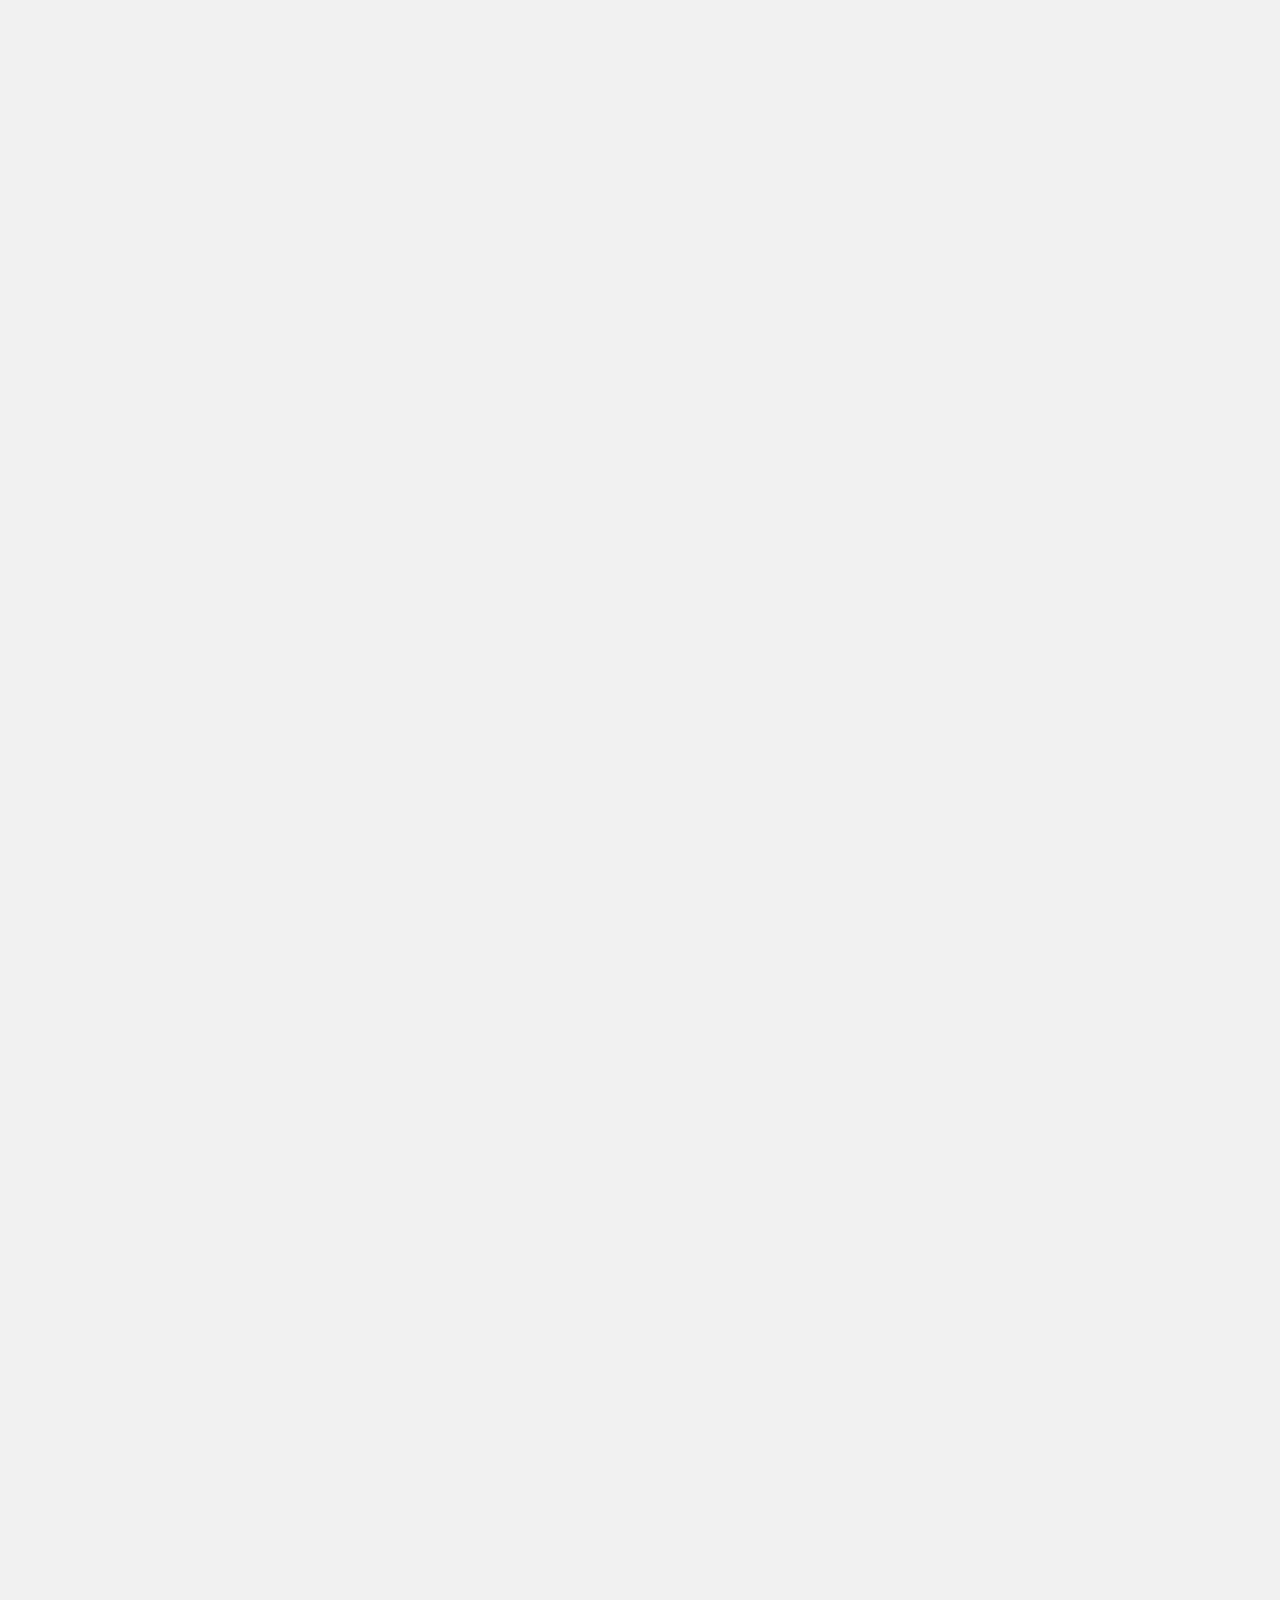
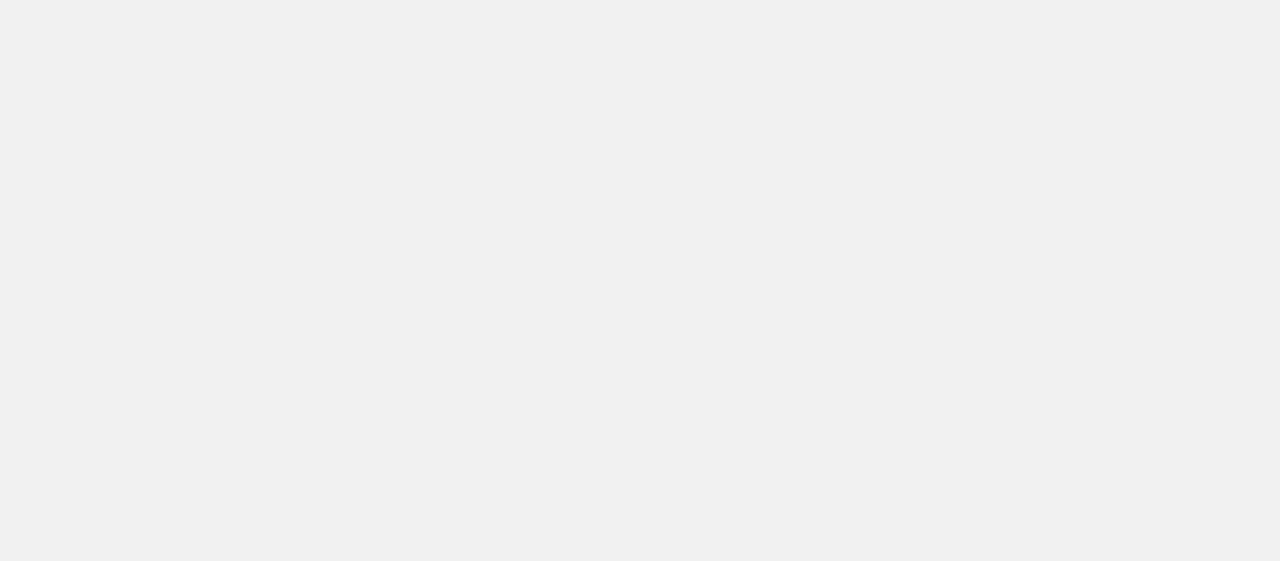
==== commit 19e789ec: "update" ====
--- a/index.html
+++ b/index.html
@@ -1,16 +1,10 @@
-<!DOCTYPE html>
-
-<!--
-   Template:   FreeBird - Photography Portfolio HTML Website Template
-   Author:     Themetorium
-   URL:        http://themetorium.net  
--->
-
-<html lang="en">
+<!DOCTYPE html> 
+
+<html lang="en" class="overflow-y-scroll">
 	<head>
 
 		<!-- Title -->
-		<title>Intro - FreeBird - Photography Portfolio HTML Website Template</title>
+		<title> Livia Lepore</title>
 
 		<!-- Meta -->
 		<meta charset="utf-8">
@@ -25,8 +19,6 @@
 		<link rel="shortcut icon" href="favicon.ico" type="image/x-icon">
 		<link rel="icon" href="favicon.ico" type="image/x-icon">
 
-		<!-- Paste your Google Analytics code here. 
-		Go to http://www.google.com/analytics/ for more information. -->
 
 		<!-- Google fonts (https://www.google.com/fonts) -->
 		<link href="https://fonts.googleapis.com/css?family=Inconsolata" rel="stylesheet"> <!-- Global font -->
@@ -53,28 +45,12 @@
 		<!-- <link rel="stylesheet" href="assets/css/dark-style.css"> -->
 
 	</head>
-
-	<!-- ===========
-	///// Body /////
-	================
-	* Add class "temp-uppercase" to enable uppercase letters (eg. headings, menu links).
-	* Add class "temp-letter-spacing" to enable spacing between letters (eg. headings, menu links).
-	* Use class "temp-grayscale" to enable grayscale effect when menu is open (no effect on all browsers!).
-	* Add class "animsition" to enable page transition while page loads.
-	-->
 	<body class="temp-uppercase temp-grayscale animsition">
 		
 
 		<!-- Page cover (if menu is open) -->
 		<span class="page-cover"></span>
 
-
-		<!-- ===================
-		///// Begin header /////
-		========================
-		* Add class "header-dark" to enable header dark style.
-		* Use class "header-click", "header-hover" or "header-fixed" to change behavior of the header (one of them is required!).
-		-->
 		<div id="header" class="header-hover">
 
 			<!-- Header close button -->
@@ -115,109 +91,27 @@
 					<!-- Begin menu -->
 					<div id="menu">
 						<ul class="menu-list">
-							<li class="has-children active">
-								<a href="#" class="sub-menu-trigger">Home</a> 
-								<ul class="sub-menu">
-									<li><a href="intro-image.html">Intro Image</a></li>
-									<li><a href="intro-video.html">Intro Video</a></li>
-									<li><a href="intro-slideshow.html">Intro Slideshow</a></li>
-								</ul>
+							<li>
+								<a href="#" class="sub-menu-trigger">Home</a>
 							</li>
-							<li class="has-children">
-								<a href="#" class="sub-menu-trigger">About Me</a> 
-								<ul class="sub-menu">
-									<li><a href="about-me.html">About Me</a></li>
-									<li><a href="about-me-simple.html">About Me Simple</a></li>
-								</ul>
+							<li>
+								<a href="#" class="sub-menu-trigger">Portfolio</a>
 							</li>
-							<li class="has-children">
-								<a href="#" class="sub-menu-trigger">Albums</a> 
-								<ul class="sub-menu">
-									<li><a href="gallery-list-categories.html">Categories Grid</a></li>
-									<li><a href="gallery-list-striped-categories.html">Striped Categories</a></li>
-									<li><a href="gallery-list-striped-albums.html">Striped Albums</a></li>
-									<li><a href="gallery-list-page-header.html">With Page Header</a></li>
-									<li><a href="gallery-list-no-crop.html">No Crop</a></li>
-									<li><a href="gallery-list-horizontal-scroll.html">Horizontal Scroll</a></li>
-									<li><a href="gallery-list-slider.html">Slider</a></li>
-									<li><a href="gallery-list-slider-no-crop.html">Slider No Crop</a></li>
-									<li><a href="gallery-list-slideshow.html">Slideshow</a></li>
-									<li><a href="gallery-list-grid-no-filter.html">Without Filter</a></li>
-								</ul>
+							<li >
+								<a href="#" class="sub-menu-trigger">About Me</a>
 							</li>
-							<li class="has-children">
-								<a href="#" class="sub-menu-trigger">Gallery</a> 
-								<ul class="sub-menu">
-									<li><a href="gallery-single.html">Default</a></li>
-									<li><a href="gallery-single-no-crop.html">No Crop</a></li>
-									<li><a href="gallery-single-top-info.html">Top Info</a></li>
-									<li><a href="gallery-single-page-header.html">Page Header</a></li>
-									<li><a href="gallery-single-simple.html">Simple Grid</a></li>
-									<li><a href="gallery-single-slider.html">Slider</a></li>
-									<li><a href="gallery-single-slider-center.html">Slider Center</a></li>
-									<li><a href="gallery-single-sidebar-left-slider.html">Left Sidebar Slider</a></li>
-									<li><a href="gallery-single-sidebar-right-slider.html">Right Sidebar Slider</a></li>
-									<li><a href="gallery-single-sidebar-left-grid.html">Left Sidebar Grid</a></li>
-									<li><a href="gallery-single-sidebar-right-grid.html">Right Sidebar Grid</a></li>
-								</ul>
+							<li >
+								<a href="#" class="sub-menu-trigger">Services</a>
 							</li>
-							<li class="has-children">
-								<a href="#" class="sub-menu-trigger">Blog</a> 
-								<ul class="sub-menu">
-									<li><a href="blog-list-classic.html">Classic</a></li>
-									<li><a href="blog-list-classic-no-sidebar.html">Classic No Sidebar</a></li>
-									<li><a href="blog-list-grid.html">Grid</a></li>
-									<li><a href="blog-list-grid-no-sidebar.html">Grid No Sidebar</a></li>
-									<li><a href="blog-single.html">Single Post</a></li>
-									<li><a href="blog-single-no-sidebar.html">Single No Sidebar</a></li>
-								</ul>
-							</li>
-							<li class="has-children">
+							<li>
 								<a href="#" class="sub-menu-trigger">Contact</a> 
-								<ul class="sub-menu">
-									<li><a href="contact.html">Contact</a></li>
-									<li><a href="contact-simple.html">Contact Simple</a></li>
-								</ul>
-							</li>
-							<li class="has-children">
-								<a href="#" class="sub-menu-trigger">Pages</a> 
-								<ul class="sub-menu">
-									<li><a href="page-dummy.html">Page 1</a></li>
-									<li><a href="page-dummy-2.html">Page 2</a></li>
-									<li><a href="page-dummy-classic.html">Page Classic</a></li>
-								</ul>
-							</li>
-							<li><a href="demos.html">All Demos</a></li>
+							</li> 
 						</ul> <!-- /.menu-list -->
 					</div>
 					<!-- End menu -->
 
 				</div>
-				<!-- End header middle -->
-
-				<!-- Begin header bottom -->
-				<div class="header-bottom">
-
-					<!-- Begin follow me buttons -->
-					<div class="follow-me-buttons">
-						<ul>
-							<li><a href="https://www.facebook.com/themetorium" title="Follow me on Facebook" target="_blank"><i class="fab fa-facebook-f"></i></a></li> 
-							<li><a href="https://dribbble.com/Themetorium" title="Follow me on Dribbble" target="_blank"><i class="fab fa-dribbble"></i></a></li> 
-							<li><a href="" title="Follow me on Behance" target="_blank"><i class="fab fa-behance"></i></a></li> 
-							<li><a href="mailto:info@your-email.com" title="Email Me" target="_blank"><i class="far fa-envelope"></i></a></li>
-						</ul>
-					</div>
-					<!-- End follow me buttons -->
-
-					<!-- Begin copyright -->
-					<div class="copyright">
-						Copyright © 2016 <br>
-						<a target="_blank" href="https://themetorium.net">Themetorium</a>
-					</div>
-					<!-- End copyright -->
-
-				</div>
-				<!-- End header bottom -->
+				<!-- End header middle --> 
 
 			</div> 
 			<!-- End header inner -->
@@ -254,179 +148,543 @@
 			<!-- =================================
 			///// Begin gallery list section /////
 			================================== -->
-			<section id="gallery-list-section" class="gallery-list-slideshow">
-				<div class="container-fluid no-padding bg-dark">
-
-					<!-- Begin content carousel (http://www.owlcarousel.owlgraphic.com)
-					====================================================================
-					* Use class "nav-outside" for outside nav (requires boxed layout).
-					* Use class "nav-outside-top" for outside top nav (requires enough space at the top of the slider).
-					* Use class "nav-bottom-right" for bottom right nav.
-					* Use class "nav-rounded" for rounded nav.
-					* Use class "nav-light" to enable nav light style.
-					* Use class "dots-outside" for outside dots (requires enough space at the bottom of the slider).
-					* Use class "dots-left", "dots-right" or "dots-center-right" to align dots.
-					* Use class "dots-rounded" for rounded dots.
-					* Use class "owl-mousewheel" to enable mousewheel support.
-					* Use class "cursor-grab" to enable cursor grab icon (no effect on links!).
-					* Use class "cc-hover" or "cc-hover-2" to enable carousel items hover effect.
-					* Use class "cc-height-1", "cc-height-2", "cc-height-3", "cc-height-4", "cc-height-5", "cc-height-6" or "cc-height-full" to set carousel height.
-					* Use class "cc-height-m" to set full height for small screens.
-					================================================================
-					* Available carousel data attributes:
-							data-items="5".......................(items visible on desktop)
-							data-tablet-landscape="4"............(items visible on mobiles)
-							data-tablet-portrait="3".............(items visible on mobiles)
-							data-mobile-landscape="2"............(items visible on tablets)
-							data-mobile-portrait="1".............(items visible on tablets)
-							data-loop="true".....................(true/false)
-							data-margin="10".....................(space between items)
-							data-center="true"...................(true/false)
-							data-start-position="0"..............(item start position)
-							data-animate-in="fadeIn".............(more animations: http://daneden.github.io/animate.css/)
-							data-animate-out="fadeOut"...........(more animations: http://daneden.github.io/animate.css/)
-							data-mouse-drag="false"..............(true/false)
-							data-touch-drag="false"..............(true/false)
-							data-autoheight="true"...............(true/false)
-							data-autoplay="true".................(true/false)
-							data-autoplay-timeout="5000".........(milliseconds)
-							data-autoplay-hover-pause="true".....(true/false)
-							data-autoplay-speed="800"............(milliseconds)
-							data-drag-end-speed="800"............(milliseconds)
-							data-nav="true"......................(true/false)
-							data-nav-speed="800".................(milliseconds)
-							data-dots="false"....................(true/false)
-							data-dots-speed="800"................(milliseconds)
-					-->
-					<div class="owl-carousel cc-height-full cursor-grab nav-bottom-right" data-items="1" data-loop="true" data-autoplay="true" data-autoplay-timeout="10000" data-dots="false" data-nav="true" data-animate-in="fadeIn" data-animate-out="fadeOut">
-
-						<!-- Begin carousel item 
-						========================= -->
-						<div class="cc-item bg-image" style="background-image: url(assets/img/gallery/gallery-list/slideshow/gallery-slideshow-5.jpg); background-position: 50% 30%;">
-
-							<!-- Element cover -->
-							<span class="cover bg-transparent-2-dark"></span>
-
-							<!-- Begin caption 
-							===================
-							* Position classes: "top-left", "top-center", "top-right", "center-left", "center", "center-right", "bottom-left", "bottom-center", "bottom-right". 
-							* Size classes: "cc-caption-xs", "cc-caption-sm", "cc-caption-lg", "cc-caption-xl".
+			<section id="gallery-list-section">
+				<div class="container-fluid no-padding">
+					<div class="isotope-wrap">
+						
+						<!-- Begin isotope
+						===================
+						* Use class "gutter-1", "gutter-2" or "gutter-3" to add more space between items.
+						* Use class "col-1", "col-2", "col-3", "col-4", "col-5" or "col-6" for columns.
+						-->
+						<div class="isotope col-4 gutter-2">
+
+							<!-- Begin isotope filter -->
+							<div class="isotope-filter">
+								<div class="isotope-filter-button">
+									<span class="ifb-icon"><i class="fas fa-sliders-h"></i></span>
+									<span class="ifb-icon-close"><i class="fas fa-times"></i></span> <!-- effect on small screens!) -->
+								</div>
+								<ul class="isotope-filter-links">
+									<li><a href="#" class="active" data-filter="*">Show All</a></li>
+									<li><a href="#" data-filter=".fashion">Fashion</a></li>
+									<li><a href="#" data-filter=".portraits">Portraits</a></li>
+									<li><a href="#" data-filter=".black-and-white">Black &amp; White</a></li>
+									<li><a href="#" data-filter=".outdoor">Outdoor</a></li>
+								</ul>
+							</div>
+							<!-- End isotope filter -->
+
+							<!-- Begin isotope items wrap 
+							==============================
+							* Use class "gli-alter-1", "gli-alter-2" or "gli-alter-3" to change gallery list item style.
 							-->
-							<div class="cc-caption cc-caption-xlg center caption-animate max-width-600"> <!-- max width class is optional -->
-								<h2 class="cc-title font-alter-1">Old Photos</h2>
-								<p class="cc-description">
-									Sed at placerat odio, duis leo dui, porta in rutrum sit amet consequat. Donec vu duis nullam nulla.
-								</p>
-								<div class="margin-top-30">
-									<a href="gallery-single.html" class="btn btn-primary margin-top-5">View Project</a>
-									<a href="contact.html" class="btn btn-white-bordered margin-top-5">Contact Me</a>
-								</div>
+							<div class="isotope-items-wrap gli-alter-3">
+
+								<!-- Grid sizer (do not remove!!!) -->
+								<div class="grid-sizer"></div>
+
+
+								<!-- ===================== 
+								/// Begin isotope item ///
+								========================== 
+								* If you use background image on isotope-item child element, then you need to use class "iso-height-1" or "iso-height-2" to set the item height. If you use simple image tag, then don't use height classes.
+								-->
+								<div class="isotope-item outdoor">
+
+									<!-- Begin gallery list item -->
+									<a href="gallery-single.html" class="gallery-list-item">
+										
+										<!-- Gallery list item image -->
+										<img class="gl-item-image" src="assets/img/home/1.jpeg" alt="image">
+										
+										<!-- Begin gallery list item info -->
+										<div class="gl-item-info">
+											<div class="gl-item-caption">
+												<h2 class="gl-item-title">African Natural Parks</h2>
+												<span class="gl-item-category">Outdoor</span>
+											</div>
+											<span class="gl-item-count" title="Pictures count"><i class="fas fa-camera"></i> 21</span>
+										</div>
+										<!-- End gallery list item info -->
+
+									</a>
+									<!-- End gallery list item -->
+
+								</div>
+								<!-- End isotope item -->
+
+								<!-- ===================== 
+								/// Begin isotope item ///
+								========================== 
+								* If you use background image on isotope-item child element, then you need to use class "iso-height-1" or "iso-height-2" to set the item height. If you use simple image tag, then don't use height classes.
+								-->
+								<div class="isotope-item black-and-white">
+
+									<!-- Begin gallery list item -->
+									<a href="gallery-single.html" class="gallery-list-item">
+										
+										<!-- Gallery list item image -->
+										<img class="gl-item-image" src="assets/img/home/2.jpeg" alt="image">
+										
+										<!-- Begin gallery list item info -->
+										<div class="gl-item-info">
+											<div class="gl-item-caption">
+												<h2 class="gl-item-title">These Wonderful Freckles</h2>
+												<span class="gl-item-category">Black &amp; White</span>
+											</div>
+											<span class="gl-item-count" title="Pictures count"><i class="fas fa-camera"></i> 43</span>
+										</div>
+										<!-- End gallery list item info -->
+
+									</a>
+									<!-- End gallery list item -->
+
+								</div>
+								<!-- End isotope item -->
+
+								<!-- ===================== 
+								/// Begin isotope item ///
+								========================== 
+								* If you use background image on isotope-item child element, then you need to use class "iso-height-1" or "iso-height-2" to set the item height. If you use simple image tag, then don't use height classes.
+								-->
+								<div class="isotope-item fashion">
+
+									<!-- Begin gallery list item -->
+									<a href="gallery-single.html" class="gallery-list-item">
+										
+										<!-- Gallery list item image -->
+										<img class="gl-item-image" src="assets/img/home/3.jpeg" alt="image">
+										
+										<!-- Begin gallery list item info -->
+										<div class="gl-item-info">
+											<div class="gl-item-caption">
+												<h2 class="gl-item-title">Paris Fashion Week</h2>
+												<span class="gl-item-category">Fashion</span>
+											</div>
+											<span class="gl-item-count" title="Pictures count"><i class="fas fa-camera"></i> 117</span>
+										</div>
+										<!-- End gallery list item info -->
+										
+									</a>
+									<!-- End gallery list item -->
+
+								</div>
+								<!-- End isotope item -->
+
+								<!-- ===================== 
+								/// Begin isotope item ///
+								========================== 
+								* If you use background image on isotope-item child element, then you need to use class "iso-height-1" or "iso-height-2" to set the item height. If you use simple image tag, then don't use height classes.
+								-->
+								<div class="isotope-item outdoor">
+
+									<!-- Begin gallery list item -->
+									<a href="gallery-single.html" class="gallery-list-item">
+										
+										<!-- Gallery list item image -->
+										<img class="gl-item-image" src="assets/img/home/4.jpeg" alt="image">
+										
+										<!-- Begin gallery list item info -->
+										<div class="gl-item-info">
+											<div class="gl-item-caption">
+												<h2 class="gl-item-title">Afternoon Photoshoot</h2>
+												<span class="gl-item-category">Outdoor</span>
+											</div>
+											<span class="gl-item-count" title="Pictures count"><i class="fas fa-camera"></i> 9</span>
+										</div>
+										<!-- End gallery list item info -->
+										
+									</a>
+									<!-- End gallery list item -->
+
+								</div>
+								<!-- End isotope item -->
+
+								<!-- ===================== 
+								/// Begin isotope item ///
+								========================== 
+								* If you use background image on isotope-item child element, then you need to use class "iso-height-1" or "iso-height-2" to set the item height. If you use simple image tag, then don't use height classes.
+								-->
+								<div class="isotope-item portraits">
+
+									<!-- Begin gallery list item -->
+									<a href="gallery-single.html" class="gallery-list-item">
+										
+										<!-- Gallery list item image -->
+										<img class="gl-item-image" src="assets/img/home/5.jpeg" alt="image">
+										
+										<!-- Begin gallery list item info -->
+										<div class="gl-item-info">
+											<div class="gl-item-caption">
+												<h2 class="gl-item-title">Sit Back and Relax</h2>
+												<span class="gl-item-category">Portraits</span>
+											</div>
+											<span class="gl-item-count" title="Pictures count"><i class="fas fa-camera"></i> 237</span>
+										</div>
+										<!-- End gallery list item info -->
+										
+									</a>
+									<!-- End gallery list item -->
+
+								</div>
+								<!-- End isotope item -->
+
+								<!-- ===================== 
+								/// Begin isotope item ///
+								========================== 
+								* If you use background image on isotope-item child element, then you need to use class "iso-height-1" or "iso-height-2" to set the item height. If you use simple image tag, then don't use height classes.
+								-->
+								<div class="isotope-item fashion outdoor">
+
+									<!-- Begin gallery list item -->
+									<a href="gallery-single.html" class="gallery-list-item">
+										
+										<!-- Gallery list item image -->
+										<img class="gl-item-image" src="assets/img/home/6.jpeg" alt="image">
+										
+										<!-- Begin gallery list item info -->
+										<div class="gl-item-info">
+											<div class="gl-item-caption">
+												<h2 class="gl-item-title">Something In The Water vol.2</h2>
+												<span class="gl-item-category">Fashion, Outdoor</span>
+											</div>
+											<span class="gl-item-count" title="Pictures count"><i class="fas fa-camera"></i> 31</span>
+										</div>
+										<!-- End gallery list item info -->
+										
+									</a>
+									<!-- End gallery list item -->
+
+								</div>
+								<!-- End isotope item -->
+
+								<!-- ===================== 
+								/// Begin isotope item ///
+								========================== 
+								* If you use background image on isotope-item child element, then you need to use class "iso-height-1" or "iso-height-2" to set the item height. If you use simple image tag, then don't use height classes.
+								-->
+								<div class="isotope-item outdoor">
+
+									<!-- Begin gallery list item -->
+									<a href="gallery-single.html" class="gallery-list-item">
+										
+										<!-- Gallery list item image -->
+										<img class="gl-item-image" src="assets/img/home/7.jpeg" alt="image">
+										
+										<!-- Begin gallery list item info -->
+										<div class="gl-item-info">
+											<div class="gl-item-caption">
+												<h2 class="gl-item-title">Autumn Nights</h2>
+												<span class="gl-item-category">Outdoor</span>
+											</div>
+											<span class="gl-item-count" title="Pictures count"><i class="fas fa-camera"></i> 18</span>
+										</div>
+										<!-- End gallery list item info -->
+										
+									</a>
+									<!-- End gallery list item -->
+
+								</div>
+								<!-- End isotope item -->
+
+								<!-- ===================== 
+								/// Begin isotope item ///
+								========================== 
+								* If you use background image on isotope-item child element, then you need to use class "iso-height-1" or "iso-height-2" to set the item height. If you use simple image tag, then don't use height classes.
+								-->
+								<div class="isotope-item fashion">
+
+									<!-- Begin gallery list item -->
+									<a href="gallery-single.html" class="gallery-list-item">
+										
+										<!-- Gallery list item image -->
+										<img class="gl-item-image" src="assets/img/home/8.jpeg" alt="image">
+										
+										<!-- Begin gallery list item info -->
+										<div class="gl-item-info">
+											<div class="gl-item-caption">
+												<h2 class="gl-item-title">Beauty &amp; Fashion</h2>
+												<span class="gl-item-category">Fashion</span>
+											</div>
+											<span class="gl-item-count" title="Pictures count"><i class="fas fa-camera"></i> 177</span>
+										</div>
+										<!-- End gallery list item info -->
+										
+									</a>
+									<!-- End gallery list item -->
+
+								</div>
+								<!-- End isotope item -->
+
+								<!-- ===================== 
+								/// Begin isotope item ///
+								========================== 
+								* If you use background image on isotope-item child element, then you need to use class "iso-height-1" or "iso-height-2" to set the item height. If you use simple image tag, then don't use height classes.
+								-->
+								<div class="isotope-item black-and-white">
+
+									<!-- Begin gallery list item -->
+									<a href="gallery-single.html" class="gallery-list-item">
+										
+										<!-- Gallery list item image -->
+										<img class="gl-item-image" src="assets/img/home/9.jpeg" alt="image">
+										
+										<!-- Begin gallery list item info -->
+										<div class="gl-item-info">
+											<div class="gl-item-caption">
+												<h2 class="gl-item-title">No Colors This Time</h2>
+												<span class="gl-item-category">Black &amp; White</span>
+											</div>
+											<span class="gl-item-count" title="Pictures count"><i class="fas fa-camera"></i> 225</span>
+										</div>
+										<!-- End gallery list item info -->
+										
+									</a>
+									<!-- End gallery list item -->
+
+								</div>
+								<!-- End isotope item -->
+
+								<!-- ===================== 
+								/// Begin isotope item ///
+								========================== 
+								* If you use background image on isotope-item child element, then you need to use class "iso-height-1" or "iso-height-2" to set the item height. If you use simple image tag, then don't use height classes.
+								-->
+								<div class="isotope-item outdoor">
+
+									<!-- Begin gallery list item -->
+									<a href="gallery-single.html" class="gallery-list-item">
+										
+										<!-- Gallery list item image -->
+										<img class="gl-item-image" src="assets/img/home/1.jpeg" alt="image">
+										
+										<!-- Begin gallery list item info -->
+										<div class="gl-item-info">
+											<div class="gl-item-caption">
+												<h2 class="gl-item-title">Monday's Monochromes</h2>
+												<span class="gl-item-category">Outdoor</span>
+											</div>
+											<span class="gl-item-count" title="Pictures count"><i class="fas fa-camera"></i> 36</span>
+										</div>
+										<!-- End gallery list item info -->
+										
+									</a>
+									<!-- End gallery list item -->
+
+								</div>
+								<!-- End isotope item -->
+
+								<!-- ===================== 
+								/// Begin isotope item ///
+								========================== 
+								* If you use background image on isotope-item child element, then you need to use class "iso-height-1" or "iso-height-2" to set the item height. If you use simple image tag, then don't use height classes.
+								-->
+								<div class="isotope-item fashion portraits">
+
+									<!-- Begin gallery list item -->
+									<a href="gallery-single.html" class="gallery-list-item">
+										
+										<!-- Gallery list item image -->
+										<img class="gl-item-image" src="assets/img/home/2.jpeg" alt="image">
+										
+										<!-- Begin gallery list item info -->
+										<div class="gl-item-info">
+											<div class="gl-item-caption">
+												<h2 class="gl-item-title">Something In The Water</h2>
+												<span class="gl-item-category">Fashion, Portraits</span>
+											</div>
+											<span class="gl-item-count" title="Pictures count"><i class="fas fa-camera"></i> 83</span>
+										</div>
+										<!-- End gallery list item info -->
+										
+									</a>
+									<!-- End gallery list item -->
+
+								</div>
+								<!-- End isotope item -->
+
+								<!-- ===================== 
+								/// Begin isotope item ///
+								========================== 
+								* If you use background image on isotope-item child element, then you need to use class "iso-height-1" or "iso-height-2" to set the item height. If you use simple image tag, then don't use height classes.
+								-->
+								<div class="isotope-item outdoor fashion">
+
+									<!-- Begin gallery list item -->
+									<a href="gallery-single.html" class="gallery-list-item">
+										
+										<!-- Gallery list item image -->
+										<img class="gl-item-image" src="assets/img/home/3.jpeg" alt="image">
+										
+										<!-- Begin gallery list item info -->
+										<div class="gl-item-info">
+											<div class="gl-item-caption">
+												<h2 class="gl-item-title">Almost Naked</h2>
+												<span class="gl-item-category">Outdoor, Fashion</span>
+											</div>
+											<span class="gl-item-count" title="Pictures count"><i class="fas fa-camera"></i> 24</span>
+										</div>
+										<!-- End gallery list item info -->
+										
+									</a>
+									<!-- End gallery list item -->
+
+								</div>
+								<!-- End isotope item -->
+
+								<!-- ===================== 
+								/// Begin isotope item ///
+								========================== 
+								* If you use background image on isotope-item child element, then you need to use class "iso-height-1" or "iso-height-2" to set the item height. If you use simple image tag, then don't use height classes.
+								-->
+								<div class="isotope-item outdoor fashion">
+
+									<!-- Begin gallery list item -->
+									<a href="gallery-single.html" class="gallery-list-item">
+										
+										<!-- Gallery list item image -->
+										<img class="gl-item-image" src="assets/img/home/4.jpeg" alt="image">
+										
+										<!-- Begin gallery list item info -->
+										<div class="gl-item-info">
+											<div class="gl-item-caption">
+												<h2 class="gl-item-title">My Super Awesome Album</h2>
+												<span class="gl-item-category">Outdoor, Fashion</span>
+											</div>
+											<span class="gl-item-count" title="Pictures count"><i class="fas fa-camera"></i> 65</span>
+										</div>
+										<!-- End gallery list item info -->
+										
+									</a>
+									<!-- End gallery list item -->
+
+								</div>
+								<!-- End isotope item -->
+
+								<!-- ===================== 
+								/// Begin isotope item ///
+								========================== 
+								* If you use background image on isotope-item child element, then you need to use class "iso-height-1" or "iso-height-2" to set the item height. If you use simple image tag, then don't use height classes.
+								-->
+								<div class="isotope-item portraits">
+
+									<!-- Begin gallery list item -->
+									<a href="gallery-single.html" class="gallery-list-item">
+										
+										<!-- Gallery list item image -->
+										<img class="gl-item-image" src="assets/img/home/5.jpeg" alt="image">
+										
+										<!-- Begin gallery list item info -->
+										<div class="gl-item-info">
+											<div class="gl-item-caption">
+												<h2 class="gl-item-title">One Day Fashion Shoot With Ordinary People</h2>
+												<span class="gl-item-category">Portraits</span>
+											</div>
+											<span class="gl-item-count" title="Pictures count"><i class="fas fa-camera"></i> 153</span>
+										</div>
+										<!-- End gallery list item info -->
+										
+									</a>
+									<!-- End gallery list item -->
+
+								</div>
+								<!-- End isotope item -->
+
+								<!-- ===================== 
+								/// Begin isotope item ///
+								========================== 
+								* If you use background image on isotope-item child element, then you need to use class "iso-height-1" or "iso-height-2" to set the item height. If you use simple image tag, then don't use height classes.
+								-->
+								<div class="isotope-item outdoor">
+
+									<!-- Begin gallery list item -->
+									<a href="gallery-single.html" class="gallery-list-item">
+
+										<!-- Gallery list item image -->
+										<img class="gl-item-image" src="assets/img/home/6.jpeg" alt="image">
+										
+										<!-- Begin gallery list item info -->
+										<div class="gl-item-info">
+											<div class="gl-item-caption">
+												<h2 class="gl-item-title">Sunny Beach &amp; Sunglasses</h2>
+												<span class="gl-item-category">Outdoor</span>
+											</div>
+											<span class="gl-item-count" title="Pictures count"><i class="fas fa-camera"></i> 79</span>
+										</div>
+										<!-- End gallery list item info -->
+										
+									</a>
+									<!-- End gallery list item -->
+
+								</div>
+								<!-- End isotope item -->
+
+								<!-- ===================== 
+								/// Begin isotope item ///
+								========================== 
+								* If you use background image on isotope-item child element, then you need to use class "iso-height-1" or "iso-height-2" to set the item height. If you use simple image tag, then don't use height classes.
+								-->
+								<div class="isotope-item fashion">
+
+									<!-- Begin gallery list item -->
+									<a href="gallery-single.html" class="gallery-list-item">
+
+										<!-- Gallery list item image -->
+										<img class="gl-item-image" src="assets/img/home/7.jpeg" alt="image">
+										
+										<!-- Begin gallery list item info -->
+										<div class="gl-item-info">
+											<div class="gl-item-caption">
+												<h2 class="gl-item-title">Yet Another Fashion Session</h2>
+												<span class="gl-item-category">Fashion</span>
+											</div>
+											<span class="gl-item-count" title="Pictures count"><i class="fas fa-camera"></i> 41</span>
+										</div>
+										<!-- End gallery list item info -->
+										
+									</a>
+									<!-- End gallery list item -->
+
+								</div>
+								<!-- End isotope item -->
+
+								<!-- ===================== 
+								/// Begin isotope item ///
+								========================== 
+								* If you use background image on isotope-item child element, then you need to use class "iso-height-1" or "iso-height-2" to set the item height. If you use simple image tag, then don't use height classes.
+								-->
+								<div class="isotope-item fashion">
+
+									<!-- Begin gallery list item -->
+									<a href="gallery-single.html" class="gallery-list-item">
+
+										<!-- Gallery list item image -->
+										<img class="gl-item-image" src="assets/img/home/8.jpeg" alt="image">
+										
+										<!-- Begin gallery list item info -->
+										<div class="gl-item-info">
+											<div class="gl-item-caption">
+												<h2 class="gl-item-title">Yet Another Fashion Session</h2>
+												<span class="gl-item-category">Fashion</span>
+											</div>
+											<span class="gl-item-count" title="Pictures count"><i class="fas fa-camera"></i> 41</span>
+										</div>
+										<!-- End gallery list item info -->
+										
+									</a>
+									<!-- End gallery list item -->
+
+								</div>
+								<!-- End isotope item -->
+
 							</div>
-							<!-- End caption -->
+							<!-- End isotope items wrap -->
 
 						</div>
-						<!-- End carousel item -->
-
-						<!-- Begin carousel item 
-						========================= -->
-						<div class="cc-item bg-image" style="background-image: url(assets/img/gallery/gallery-list/slideshow/gallery-slideshow-6.jpg); background-position: 50% 50%;">
-
-							<!-- Element cover -->
-							<span class="cover bg-transparent-2-dark"></span>
-
-							<!-- Begin caption 
-							===================
-							* Position classes: "top-left", "top-center", "top-right", "center-left", "center", "center-right", "bottom-left", "bottom-center", "bottom-right". 
-							* Size classes: "cc-caption-xs", "cc-caption-sm", "cc-caption-lg", "cc-caption-xl".
-							-->
-							<div class="cc-caption cc-caption-xlg center caption-animate max-width-600"> <!-- max width class is optional -->
-								<h2 class="cc-title font-alter-1">Mother Nature</h2>
-								<p class="cc-description">
-									Sed at placerat odio, duis leo dui, porta in rutrum sit amet consequat. Donec vu duis nullam nulla.
-								</p>
-								<div class="margin-top-30">
-									<a href="gallery-single.html" class="btn btn-primary margin-top-5">View Project</a>
-									<a href="contact.html" class="btn btn-white-bordered margin-top-5">Contact Me</a>
-								</div>
-							</div>
-							<!-- End caption -->
-
-						</div>
-						<!-- End carousel item -->
-
-						<!-- Begin carousel item 
-						========================= -->
-						<div class="cc-item bg-image" style="background-image: url(assets/img/gallery/gallery-list/slideshow/gallery-slideshow-7.jpg); background-position: 50% 50%;">
-
-							<!-- Element cover -->
-							<span class="cover bg-transparent-2-dark"></span>
-
-							<!-- Begin caption 
-							===================
-							* Position classes: "top-left", "top-center", "top-right", "center-left", "center", "center-right", "bottom-left", "bottom-center", "bottom-right". 
-							* Size classes: "cc-caption-xs", "cc-caption-sm", "cc-caption-lg", "cc-caption-xl".
-							-->
-							<div class="cc-caption cc-caption-xlg center caption-animate max-width-600"> <!-- max width class is optional -->
-								<h2 class="cc-title font-alter-1">Fashion Photo Shoot</h2>
-								<p class="cc-description">
-									Sed at placerat odio, duis leo dui, porta in rutrum sit amet consequat. Donec vu duis nullam nulla.
-								</p>
-								<div class="margin-top-30">
-									<a href="gallery-single.html" class="btn btn-primary margin-top-5">View Project</a>
-									<a href="contact.html" class="btn btn-white-bordered margin-top-5">Contact Me</a>
-								</div>
-							</div>
-							<!-- End caption -->
-
-						</div>
-						<!-- End carousel item -->
-
-						<!-- Begin carousel item 
-						========================= -->
-						<div class="cc-item bg-image" style="background-image: url(assets/img/gallery/gallery-list/slideshow/gallery-slideshow-8.jpg); background-position: 50% 50%;">
-
-							<!-- Element cover -->
-							<span class="cover bg-transparent-2-dark"></span>
-
-							<!-- Begin caption 
-							===================
-							* Position classes: "top-left", "top-center", "top-right", "center-left", "center", "center-right", "bottom-left", "bottom-center", "bottom-right". 
-							* Size classes: "cc-caption-xs", "cc-caption-sm", "cc-caption-lg", "cc-caption-xl".
-							-->
-							<div class="cc-caption cc-caption-xlg center caption-animate max-width-600"> <!-- max width class is optional -->
-								<h2 class="cc-title font-alter-1">Black &amp; White</h2>
-								<p class="cc-description">
-									Sed at placerat odio, duis leo dui, porta in rutrum sit amet consequat. Donec vu duis nullam nulla.
-								</p>
-								<div class="margin-top-30">
-									<a href="gallery-single.html" class="btn btn-primary margin-top-5">View Project</a>
-									<a href="contact.html" class="btn btn-white-bordered margin-top-5">Contact Me</a>
-								</div>
-							</div>
-							<!-- End caption -->
-
-						</div>
-						<!-- End carousel item -->
-
-						<!-- Begin carousel item 
-						========================= -->
-						<!-- <div class="cc-item">
-								
-							<a class="owl-video" href="https://vimeo.com/99653121"></a>
-
-							<div class="cc-caption cc-caption-xlg center caption-animate max-width-600">
-								<h2 class="cc-title font-alter-1">Beauty &amp; Fashion</h2>
-								<p class="cc-description">
-									Sed at placerat odio, duis leo dui, porta in rutrum sit amet consequat. Donec vu duis nullam nulla.
-								</p>
-								<a href="gallery-single.html" class="btn btn-primary margin-top-25">View Project</a>
-							</div>
-							
-						</div> -->
-						<!-- End carousel item --> 
-
-					</div>
-					<!-- End content carousel -->
+						<!-- End isotope -->
+
+					</div> <!-- /.isotope-wrap -->
 
 				</div> <!-- /.container -->
 			</section>
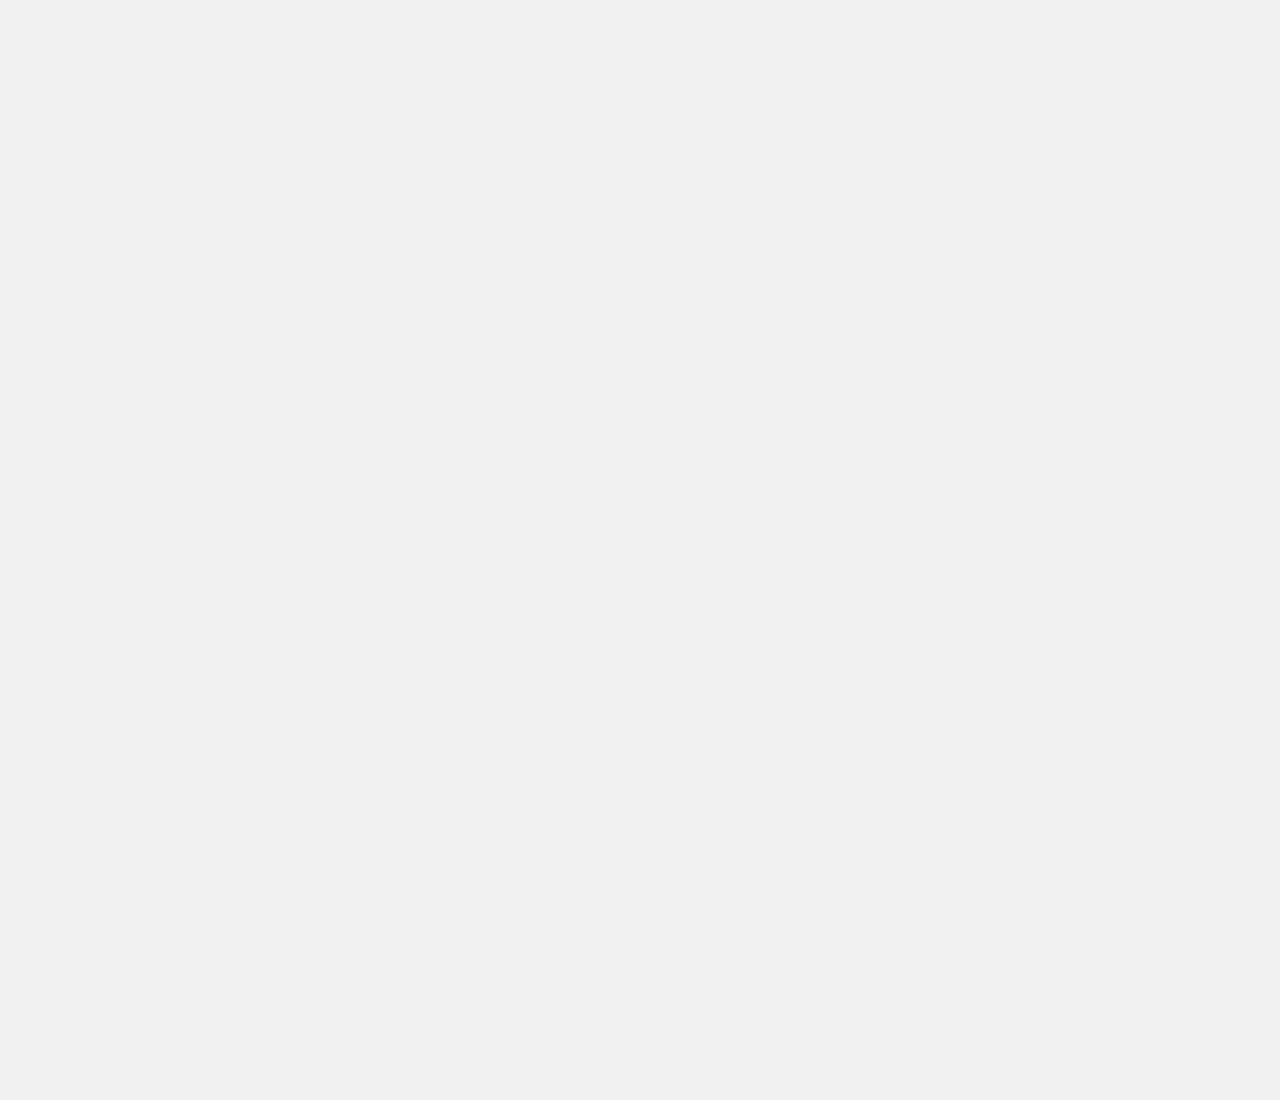
==== commit b9f978aa: "update" ====
--- a/index.html
+++ b/index.html
@@ -113,6 +113,29 @@
 				</div>
 				<!-- End header middle --> 
 
+				<!-- Begin header bottom -->
+				<div class="header-bottom">
+
+					<!-- Begin follow me buttons -->
+					<div class="follow-me-buttons">
+						<ul>
+							<li><a href="https://www.facebook.com/themetorium" title="Follow me on Facebook" target="_blank"><i class="fab fa-facebook-f"></i></a></li> 
+							<li><a href="https://dribbble.com/Themetorium" title="Follow me on Dribbble" target="_blank"><i class="fab fa-dribbble"></i></a></li> 
+							<li><a href="" title="Follow me on Behance" target="_blank"><i class="fab fa-behance"></i></a></li> 
+							<li><a href="mailto:info@your-email.com" title="Email Me" target="_blank"><i class="far fa-envelope"></i></a></li>
+						</ul>
+					</div>
+					<!-- End follow me buttons -->
+
+					<!-- Begin copyright -->
+					<div class="copyright">
+						Copyright © 2024 <br> 
+					</div>
+					<!-- End copyright -->
+
+				</div>
+				<!-- End header bottom -->
+
 			</div> 
 			<!-- End header inner -->
 
@@ -193,10 +216,10 @@
 								<div class="isotope-item outdoor">
 
 									<!-- Begin gallery list item -->
-									<a href="gallery-single.html" class="gallery-list-item">
-										
-										<!-- Gallery list item image -->
-										<img class="gl-item-image" src="assets/img/home/1.jpeg" alt="image">
+									<a href="#" class="gallery-list-item">
+										
+										<!-- Gallery list item image -->
+										<img class="gl-item-image" src="assets/img/home/img/1.png" alt="image">
 										
 										<!-- Begin gallery list item info -->
 										<div class="gl-item-info">
@@ -222,10 +245,10 @@
 								<div class="isotope-item black-and-white">
 
 									<!-- Begin gallery list item -->
-									<a href="gallery-single.html" class="gallery-list-item">
-										
-										<!-- Gallery list item image -->
-										<img class="gl-item-image" src="assets/img/home/2.jpeg" alt="image">
+									<a href="#" class="gallery-list-item">
+										
+										<!-- Gallery list item image -->
+										<img class="gl-item-image" src="assets/img/home/img/2.png" alt="image">
 										
 										<!-- Begin gallery list item info -->
 										<div class="gl-item-info">
@@ -251,10 +274,10 @@
 								<div class="isotope-item fashion">
 
 									<!-- Begin gallery list item -->
-									<a href="gallery-single.html" class="gallery-list-item">
-										
-										<!-- Gallery list item image -->
-										<img class="gl-item-image" src="assets/img/home/3.jpeg" alt="image">
+									<a href="#" class="gallery-list-item">
+										
+										<!-- Gallery list item image -->
+										<img class="gl-item-image" src="assets/img/home/img/3.png" alt="image">
 										
 										<!-- Begin gallery list item info -->
 										<div class="gl-item-info">
@@ -280,10 +303,10 @@
 								<div class="isotope-item outdoor">
 
 									<!-- Begin gallery list item -->
-									<a href="gallery-single.html" class="gallery-list-item">
-										
-										<!-- Gallery list item image -->
-										<img class="gl-item-image" src="assets/img/home/4.jpeg" alt="image">
+									<a href="#" class="gallery-list-item">
+										
+										<!-- Gallery list item image -->
+										<img class="gl-item-image" src="assets/img/home/img/4.png" alt="image">
 										
 										<!-- Begin gallery list item info -->
 										<div class="gl-item-info">
@@ -309,10 +332,10 @@
 								<div class="isotope-item portraits">
 
 									<!-- Begin gallery list item -->
-									<a href="gallery-single.html" class="gallery-list-item">
-										
-										<!-- Gallery list item image -->
-										<img class="gl-item-image" src="assets/img/home/5.jpeg" alt="image">
+									<a href="#" class="gallery-list-item">
+										
+										<!-- Gallery list item image -->
+										<img class="gl-item-image" src="assets/img/home/img/7.png" alt="image">
 										
 										<!-- Begin gallery list item info -->
 										<div class="gl-item-info">
@@ -338,10 +361,10 @@
 								<div class="isotope-item fashion outdoor">
 
 									<!-- Begin gallery list item -->
-									<a href="gallery-single.html" class="gallery-list-item">
-										
-										<!-- Gallery list item image -->
-										<img class="gl-item-image" src="assets/img/home/6.jpeg" alt="image">
+									<a href="#" class="gallery-list-item">
+										
+										<!-- Gallery list item image -->
+										<img class="gl-item-image" src="assets/img/home/img/8.png" alt="image">
 										
 										<!-- Begin gallery list item info -->
 										<div class="gl-item-info">
@@ -367,10 +390,10 @@
 								<div class="isotope-item outdoor">
 
 									<!-- Begin gallery list item -->
-									<a href="gallery-single.html" class="gallery-list-item">
-										
-										<!-- Gallery list item image -->
-										<img class="gl-item-image" src="assets/img/home/7.jpeg" alt="image">
+									<a href="#" class="gallery-list-item">
+										
+										<!-- Gallery list item image -->
+										<img class="gl-item-image" src="assets/img/home/img/6.png" alt="image">
 										
 										<!-- Begin gallery list item info -->
 										<div class="gl-item-info">
@@ -396,10 +419,10 @@
 								<div class="isotope-item fashion">
 
 									<!-- Begin gallery list item -->
-									<a href="gallery-single.html" class="gallery-list-item">
-										
-										<!-- Gallery list item image -->
-										<img class="gl-item-image" src="assets/img/home/8.jpeg" alt="image">
+									<a href="#" class="gallery-list-item">
+										
+										<!-- Gallery list item image -->
+										<img class="gl-item-image" src="assets/img/home/img/11.png" alt="image">
 										
 										<!-- Begin gallery list item info -->
 										<div class="gl-item-info">
@@ -425,10 +448,10 @@
 								<div class="isotope-item black-and-white">
 
 									<!-- Begin gallery list item -->
-									<a href="gallery-single.html" class="gallery-list-item">
-										
-										<!-- Gallery list item image -->
-										<img class="gl-item-image" src="assets/img/home/9.jpeg" alt="image">
+									<a href="#" class="gallery-list-item">
+										
+										<!-- Gallery list item image -->
+										<img class="gl-item-image" src="assets/img/home/img/5.png" alt="image">
 										
 										<!-- Begin gallery list item info -->
 										<div class="gl-item-info">
@@ -451,13 +474,71 @@
 								========================== 
 								* If you use background image on isotope-item child element, then you need to use class "iso-height-1" or "iso-height-2" to set the item height. If you use simple image tag, then don't use height classes.
 								-->
+								<div class="isotope-item fashion portraits">
+
+									<!-- Begin gallery list item -->
+									<a href="#" class="gallery-list-item">
+										
+										<!-- Gallery list item image -->
+										<img class="gl-item-image" src="assets/img/home/img/10.png" alt="image">
+										
+										<!-- Begin gallery list item info -->
+										<div class="gl-item-info">
+											<div class="gl-item-caption">
+												<h2 class="gl-item-title">Something In The Water</h2>
+												<span class="gl-item-category">Fashion, Portraits</span>
+											</div>
+											<span class="gl-item-count" title="Pictures count"><i class="fas fa-camera"></i> 83</span>
+										</div>
+										<!-- End gallery list item info -->
+										
+									</a>
+									<!-- End gallery list item -->
+
+								</div>
+								<!-- End isotope item -->
+
+								<!-- ===================== 
+								/// Begin isotope item ///
+								========================== 
+								* If you use background image on isotope-item child element, then you need to use class "iso-height-1" or "iso-height-2" to set the item height. If you use simple image tag, then don't use height classes.
+								-->
+								<div class="isotope-item outdoor fashion">
+
+									<!-- Begin gallery list item -->
+									<a href="#" class="gallery-list-item">
+										
+										<!-- Gallery list item image -->
+										<img class="gl-item-image" src="assets/img/home/img/14.png" alt="image">
+										
+										<!-- Begin gallery list item info -->
+										<div class="gl-item-info">
+											<div class="gl-item-caption">
+												<h2 class="gl-item-title">Almost Naked</h2>
+												<span class="gl-item-category">Outdoor, Fashion</span>
+											</div>
+											<span class="gl-item-count" title="Pictures count"><i class="fas fa-camera"></i> 24</span>
+										</div>
+										<!-- End gallery list item info -->
+										
+									</a>
+									<!-- End gallery list item -->
+
+								</div>
+								<!-- End isotope item -->
+
+								<!-- ===================== 
+								/// Begin isotope item ///
+								========================== 
+								* If you use background image on isotope-item child element, then you need to use class "iso-height-1" or "iso-height-2" to set the item height. If you use simple image tag, then don't use height classes.
+								-->
 								<div class="isotope-item outdoor">
 
 									<!-- Begin gallery list item -->
-									<a href="gallery-single.html" class="gallery-list-item">
-										
-										<!-- Gallery list item image -->
-										<img class="gl-item-image" src="assets/img/home/1.jpeg" alt="image">
+									<a href="#" class="gallery-list-item">
+										
+										<!-- Gallery list item image -->
+										<img class="gl-item-image" src="assets/img/home/img/9.png" alt="image">
 										
 										<!-- Begin gallery list item info -->
 										<div class="gl-item-info">
@@ -480,71 +561,13 @@
 								========================== 
 								* If you use background image on isotope-item child element, then you need to use class "iso-height-1" or "iso-height-2" to set the item height. If you use simple image tag, then don't use height classes.
 								-->
-								<div class="isotope-item fashion portraits">
-
-									<!-- Begin gallery list item -->
-									<a href="gallery-single.html" class="gallery-list-item">
-										
-										<!-- Gallery list item image -->
-										<img class="gl-item-image" src="assets/img/home/2.jpeg" alt="image">
-										
-										<!-- Begin gallery list item info -->
-										<div class="gl-item-info">
-											<div class="gl-item-caption">
-												<h2 class="gl-item-title">Something In The Water</h2>
-												<span class="gl-item-category">Fashion, Portraits</span>
-											</div>
-											<span class="gl-item-count" title="Pictures count"><i class="fas fa-camera"></i> 83</span>
-										</div>
-										<!-- End gallery list item info -->
-										
-									</a>
-									<!-- End gallery list item -->
-
-								</div>
-								<!-- End isotope item -->
-
-								<!-- ===================== 
-								/// Begin isotope item ///
-								========================== 
-								* If you use background image on isotope-item child element, then you need to use class "iso-height-1" or "iso-height-2" to set the item height. If you use simple image tag, then don't use height classes.
-								-->
 								<div class="isotope-item outdoor fashion">
 
 									<!-- Begin gallery list item -->
-									<a href="gallery-single.html" class="gallery-list-item">
-										
-										<!-- Gallery list item image -->
-										<img class="gl-item-image" src="assets/img/home/3.jpeg" alt="image">
-										
-										<!-- Begin gallery list item info -->
-										<div class="gl-item-info">
-											<div class="gl-item-caption">
-												<h2 class="gl-item-title">Almost Naked</h2>
-												<span class="gl-item-category">Outdoor, Fashion</span>
-											</div>
-											<span class="gl-item-count" title="Pictures count"><i class="fas fa-camera"></i> 24</span>
-										</div>
-										<!-- End gallery list item info -->
-										
-									</a>
-									<!-- End gallery list item -->
-
-								</div>
-								<!-- End isotope item -->
-
-								<!-- ===================== 
-								/// Begin isotope item ///
-								========================== 
-								* If you use background image on isotope-item child element, then you need to use class "iso-height-1" or "iso-height-2" to set the item height. If you use simple image tag, then don't use height classes.
-								-->
-								<div class="isotope-item outdoor fashion">
-
-									<!-- Begin gallery list item -->
-									<a href="gallery-single.html" class="gallery-list-item">
-										
-										<!-- Gallery list item image -->
-										<img class="gl-item-image" src="assets/img/home/4.jpeg" alt="image">
+									<a href="#" class="gallery-list-item">
+										
+										<!-- Gallery list item image -->
+										<img class="gl-item-image" src="assets/img/home/img/13.png" alt="image">
 										
 										<!-- Begin gallery list item info -->
 										<div class="gl-item-info">
@@ -567,108 +590,21 @@
 								========================== 
 								* If you use background image on isotope-item child element, then you need to use class "iso-height-1" or "iso-height-2" to set the item height. If you use simple image tag, then don't use height classes.
 								-->
-								<div class="isotope-item portraits">
-
-									<!-- Begin gallery list item -->
-									<a href="gallery-single.html" class="gallery-list-item">
-										
-										<!-- Gallery list item image -->
-										<img class="gl-item-image" src="assets/img/home/5.jpeg" alt="image">
-										
-										<!-- Begin gallery list item info -->
-										<div class="gl-item-info">
-											<div class="gl-item-caption">
-												<h2 class="gl-item-title">One Day Fashion Shoot With Ordinary People</h2>
-												<span class="gl-item-category">Portraits</span>
-											</div>
-											<span class="gl-item-count" title="Pictures count"><i class="fas fa-camera"></i> 153</span>
-										</div>
-										<!-- End gallery list item info -->
-										
-									</a>
-									<!-- End gallery list item -->
-
-								</div>
-								<!-- End isotope item -->
-
-								<!-- ===================== 
-								/// Begin isotope item ///
-								========================== 
-								* If you use background image on isotope-item child element, then you need to use class "iso-height-1" or "iso-height-2" to set the item height. If you use simple image tag, then don't use height classes.
-								-->
 								<div class="isotope-item outdoor">
 
 									<!-- Begin gallery list item -->
-									<a href="gallery-single.html" class="gallery-list-item">
-
-										<!-- Gallery list item image -->
-										<img class="gl-item-image" src="assets/img/home/6.jpeg" alt="image">
-										
-										<!-- Begin gallery list item info -->
-										<div class="gl-item-info">
-											<div class="gl-item-caption">
-												<h2 class="gl-item-title">Sunny Beach &amp; Sunglasses</h2>
+									<a href="#" class="gallery-list-item">
+										
+										<!-- Gallery list item image -->
+										<img class="gl-item-image" src="assets/img/home/img/12.png" alt="image">
+										
+										<!-- Begin gallery list item info -->
+										<div class="gl-item-info">
+											<div class="gl-item-caption">
+												<h2 class="gl-item-title">Monday's Monochromes</h2>
 												<span class="gl-item-category">Outdoor</span>
 											</div>
-											<span class="gl-item-count" title="Pictures count"><i class="fas fa-camera"></i> 79</span>
-										</div>
-										<!-- End gallery list item info -->
-										
-									</a>
-									<!-- End gallery list item -->
-
-								</div>
-								<!-- End isotope item -->
-
-								<!-- ===================== 
-								/// Begin isotope item ///
-								========================== 
-								* If you use background image on isotope-item child element, then you need to use class "iso-height-1" or "iso-height-2" to set the item height. If you use simple image tag, then don't use height classes.
-								-->
-								<div class="isotope-item fashion">
-
-									<!-- Begin gallery list item -->
-									<a href="gallery-single.html" class="gallery-list-item">
-
-										<!-- Gallery list item image -->
-										<img class="gl-item-image" src="assets/img/home/7.jpeg" alt="image">
-										
-										<!-- Begin gallery list item info -->
-										<div class="gl-item-info">
-											<div class="gl-item-caption">
-												<h2 class="gl-item-title">Yet Another Fashion Session</h2>
-												<span class="gl-item-category">Fashion</span>
-											</div>
-											<span class="gl-item-count" title="Pictures count"><i class="fas fa-camera"></i> 41</span>
-										</div>
-										<!-- End gallery list item info -->
-										
-									</a>
-									<!-- End gallery list item -->
-
-								</div>
-								<!-- End isotope item -->
-
-								<!-- ===================== 
-								/// Begin isotope item ///
-								========================== 
-								* If you use background image on isotope-item child element, then you need to use class "iso-height-1" or "iso-height-2" to set the item height. If you use simple image tag, then don't use height classes.
-								-->
-								<div class="isotope-item fashion">
-
-									<!-- Begin gallery list item -->
-									<a href="gallery-single.html" class="gallery-list-item">
-
-										<!-- Gallery list item image -->
-										<img class="gl-item-image" src="assets/img/home/8.jpeg" alt="image">
-										
-										<!-- Begin gallery list item info -->
-										<div class="gl-item-info">
-											<div class="gl-item-caption">
-												<h2 class="gl-item-title">Yet Another Fashion Session</h2>
-												<span class="gl-item-category">Fashion</span>
-											</div>
-											<span class="gl-item-count" title="Pictures count"><i class="fas fa-camera"></i> 41</span>
+											<span class="gl-item-count" title="Pictures count"><i class="fas fa-camera"></i> 36</span>
 										</div>
 										<!-- End gallery list item info -->
 										
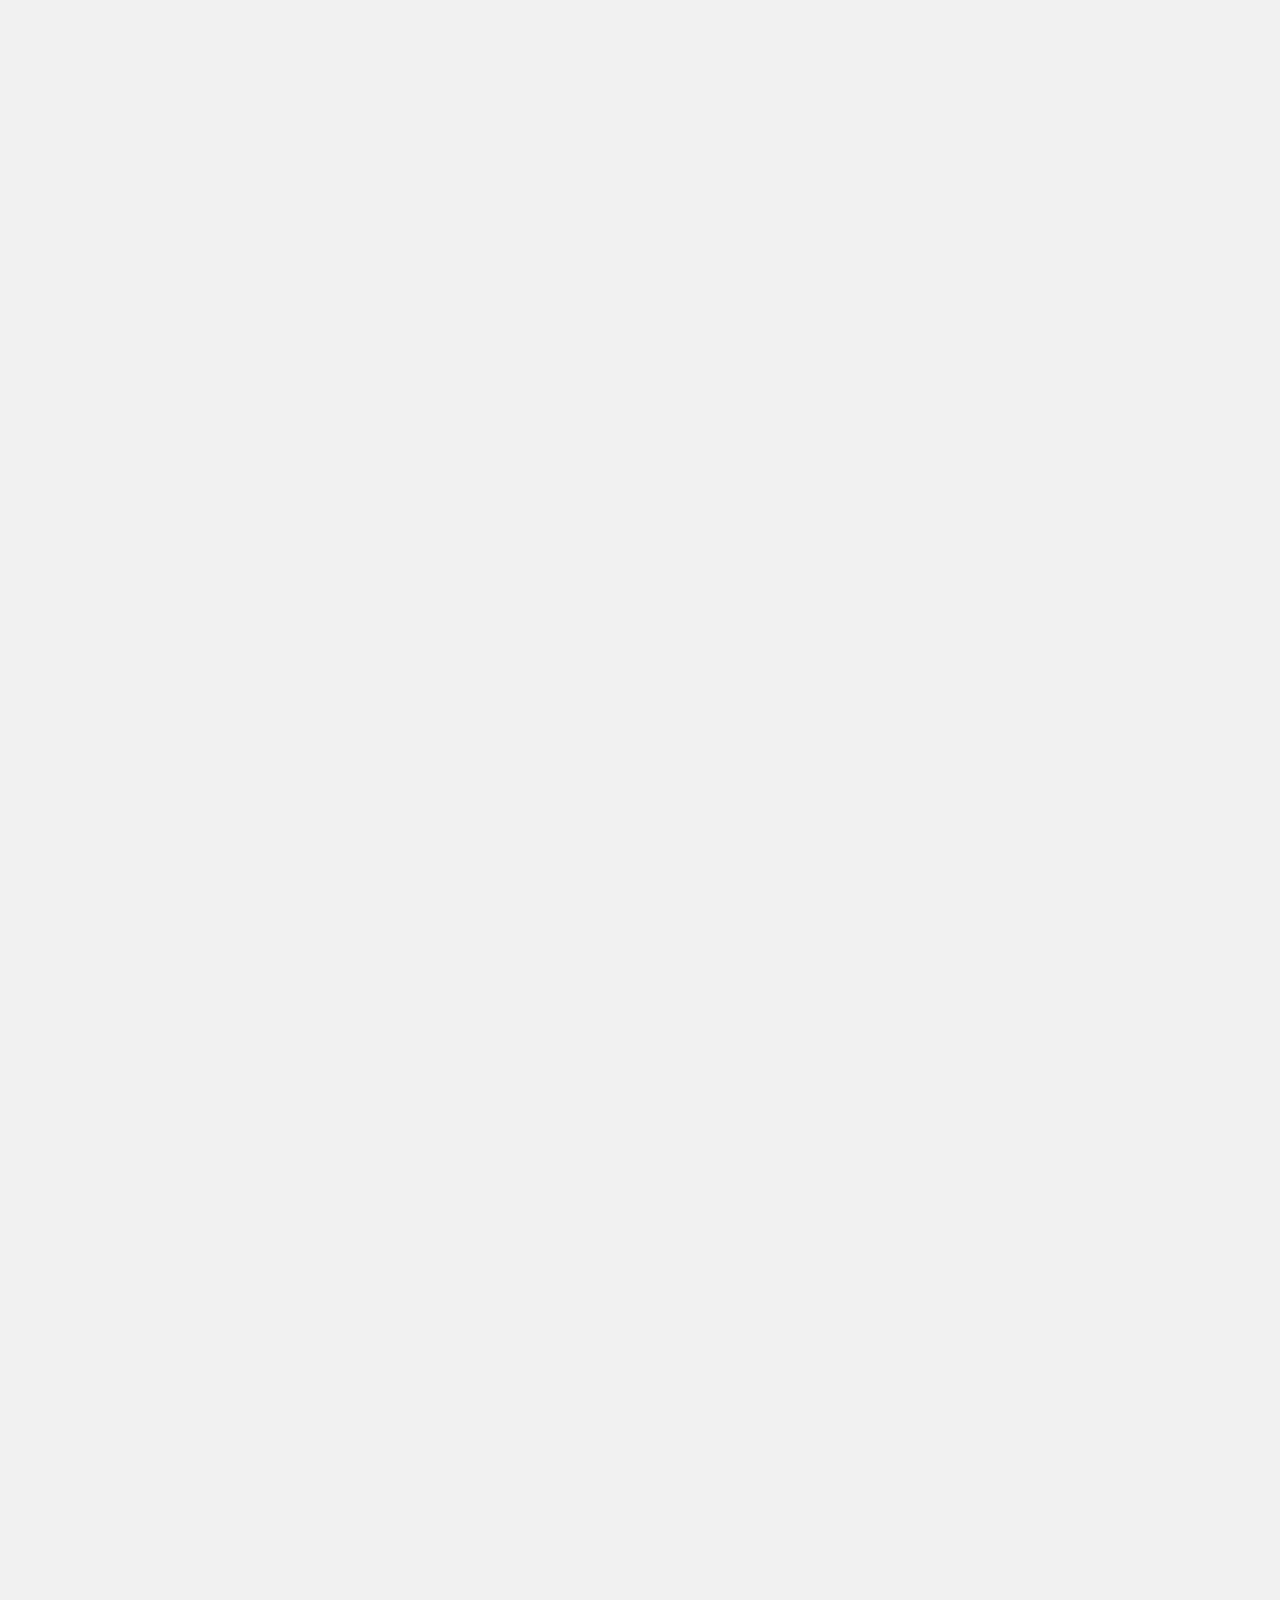
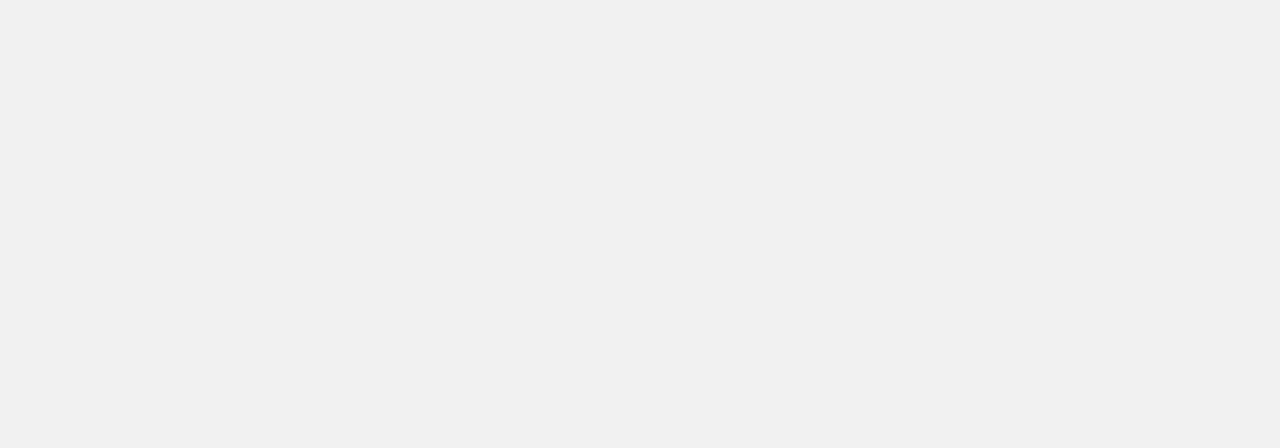
==== commit 5c465d5b: "update" ====
--- a/index.html
+++ b/index.html
@@ -58,7 +58,7 @@
 
 			<!-- Begin logo small -->
 			<div class="logo-small">
-				<a href="index.html" ><img src="assets/img/logo-small.png" title="Home" alt="logo"></a>
+				<a href="index.html" ><img src="assets/img/logo.PNG" title="Home" alt="logo"></a>
 			</div>
 			<!-- End logo small -->
 
@@ -78,7 +78,7 @@
 
 					<!-- Begin logo big -->
 					<div class="logo-big">
-						<a href="index.html"><img src="assets/img/logo-big.png" title="Home" alt="logo"></a>
+						<a href="index.html"><img src="assets/img/logo.PNG" title="Home" alt="logo"></a>
 					</div>
 					<!-- End logo big -->
 					
@@ -92,19 +92,19 @@
 					<div id="menu">
 						<ul class="menu-list">
 							<li>
-								<a href="#" class="sub-menu-trigger">Home</a>
+								<a href="index.html"  >Home</a>
 							</li>
 							<li>
-								<a href="#" class="sub-menu-trigger">Portfolio</a>
+								<a href="portfolio.html"  >Portfolio</a>
 							</li>
 							<li >
-								<a href="#" class="sub-menu-trigger">About Me</a>
+								<a href="second.html"  >About Me</a>
 							</li>
 							<li >
-								<a href="#" class="sub-menu-trigger">Services</a>
+								<a href="content.html" >Services</a>
 							</li>
 							<li>
-								<a href="#" class="sub-menu-trigger">Contact</a> 
+								<a href="contact.html"  >Contact</a> 
 							</li> 
 						</ul> <!-- /.menu-list -->
 					</div>
@@ -152,7 +152,7 @@
 
 			<!-- Begin logo small -->
 			<div class="logo-mobile">
-				<a href="index.html"><img src="assets/img/logo-small.png" alt="logo"></a>
+				<a href="index.html"><img src="assets/img/logo.PNG" alt="logo"></a>
 			</div>
 			<!-- End logo small -->
 
@@ -277,7 +277,7 @@
 									<a href="#" class="gallery-list-item">
 										
 										<!-- Gallery list item image -->
-										<img class="gl-item-image" src="assets/img/home/img/3.png" alt="image">
+										<img class="gl-item-image" src="assets/img/home/img/3.jpg" alt="image">
 										
 										<!-- Begin gallery list item info -->
 										<div class="gl-item-info">
@@ -335,7 +335,7 @@
 									<a href="#" class="gallery-list-item">
 										
 										<!-- Gallery list item image -->
-										<img class="gl-item-image" src="assets/img/home/img/7.png" alt="image">
+										<img class="gl-item-image" src="assets/img/home/img/7.jpg" alt="image">
 										
 										<!-- Begin gallery list item info -->
 										<div class="gl-item-info">
@@ -364,7 +364,7 @@
 									<a href="#" class="gallery-list-item">
 										
 										<!-- Gallery list item image -->
-										<img class="gl-item-image" src="assets/img/home/img/8.png" alt="image">
+										<img class="gl-item-image" src="assets/img/home/img/8.jpg" alt="image">
 										
 										<!-- Begin gallery list item info -->
 										<div class="gl-item-info">
@@ -393,7 +393,7 @@
 									<a href="#" class="gallery-list-item">
 										
 										<!-- Gallery list item image -->
-										<img class="gl-item-image" src="assets/img/home/img/6.png" alt="image">
+										<img class="gl-item-image" src="assets/img/home/img/6.jpg" alt="image">
 										
 										<!-- Begin gallery list item info -->
 										<div class="gl-item-info">
@@ -422,7 +422,7 @@
 									<a href="#" class="gallery-list-item">
 										
 										<!-- Gallery list item image -->
-										<img class="gl-item-image" src="assets/img/home/img/11.png" alt="image">
+										<img class="gl-item-image" src="assets/img/home/img/11.jpg" alt="image">
 										
 										<!-- Begin gallery list item info -->
 										<div class="gl-item-info">
@@ -451,7 +451,7 @@
 									<a href="#" class="gallery-list-item">
 										
 										<!-- Gallery list item image -->
-										<img class="gl-item-image" src="assets/img/home/img/5.png" alt="image">
+										<img class="gl-item-image" src="assets/img/home/img/5.jpg" alt="image">
 										
 										<!-- Begin gallery list item info -->
 										<div class="gl-item-info">
@@ -480,7 +480,7 @@
 									<a href="#" class="gallery-list-item">
 										
 										<!-- Gallery list item image -->
-										<img class="gl-item-image" src="assets/img/home/img/10.png" alt="image">
+										<img class="gl-item-image" src="assets/img/home/img/10.jpg" alt="image">
 										
 										<!-- Begin gallery list item info -->
 										<div class="gl-item-info">
@@ -509,7 +509,7 @@
 									<a href="#" class="gallery-list-item">
 										
 										<!-- Gallery list item image -->
-										<img class="gl-item-image" src="assets/img/home/img/14.png" alt="image">
+										<img class="gl-item-image" src="assets/img/home/img/14.jpg" alt="image">
 										
 										<!-- Begin gallery list item info -->
 										<div class="gl-item-info">
@@ -538,7 +538,7 @@
 									<a href="#" class="gallery-list-item">
 										
 										<!-- Gallery list item image -->
-										<img class="gl-item-image" src="assets/img/home/img/9.png" alt="image">
+										<img class="gl-item-image" src="assets/img/home/img/9.jpg" alt="image">
 										
 										<!-- Begin gallery list item info -->
 										<div class="gl-item-info">
@@ -567,7 +567,7 @@
 									<a href="#" class="gallery-list-item">
 										
 										<!-- Gallery list item image -->
-										<img class="gl-item-image" src="assets/img/home/img/13.png" alt="image">
+										<img class="gl-item-image" src="assets/img/home/img/13.jpg" alt="image">
 										
 										<!-- Begin gallery list item info -->
 										<div class="gl-item-info">
@@ -596,7 +596,51 @@
 									<a href="#" class="gallery-list-item">
 										
 										<!-- Gallery list item image -->
-										<img class="gl-item-image" src="assets/img/home/img/12.png" alt="image">
+										<img class="gl-item-image" src="assets/img/home/img/12.jpg" alt="image">
+										
+										<!-- Begin gallery list item info -->
+										<div class="gl-item-info">
+											<div class="gl-item-caption">
+												<h2 class="gl-item-title">Monday's Monochromes</h2>
+												<span class="gl-item-category">Outdoor</span>
+											</div>
+											<span class="gl-item-count" title="Pictures count"><i class="fas fa-camera"></i> 36</span>
+										</div>
+										<!-- End gallery list item info -->
+										
+									</a>
+									<!-- End gallery list item -->
+
+								</div>
+								<div class="isotope-item outdoor">
+
+									<!-- Begin gallery list item -->
+									<a href="#" class="gallery-list-item">
+										
+										<!-- Gallery list item image -->
+										<img class="gl-item-image" src="assets/img/home/img/15.jpg" alt="image">
+										
+										<!-- Begin gallery list item info -->
+										<div class="gl-item-info">
+											<div class="gl-item-caption">
+												<h2 class="gl-item-title">Monday's Monochromes</h2>
+												<span class="gl-item-category">Outdoor</span>
+											</div>
+											<span class="gl-item-count" title="Pictures count"><i class="fas fa-camera"></i> 36</span>
+										</div>
+										<!-- End gallery list item info -->
+										
+									</a>
+									<!-- End gallery list item -->
+
+								</div>
+								<div class="isotope-item outdoor">
+
+									<!-- Begin gallery list item -->
+									<a href="#" class="gallery-list-item">
+										
+										<!-- Gallery list item image -->
+										<img class="gl-item-image" src="assets/img/home/img/16.jpg" alt="image">
 										
 										<!-- Begin gallery list item info -->
 										<div class="gl-item-info">
--- a/assets/css/theme.css
+++ b/assets/css/theme.css
@@ -1,66 +1,5 @@
-/* --------------------------------------------------------------------
-* Template Master Stylesheet
-* 
-* Template:		FreeBird - Photography Portfolio HTML Website Template
-* Author:		Themetorium
-* URL:			http://themetorium.net
-*
-* Template main color: #ea4e4e;
-* Global font family: 'Inconsolata', monospace;
-* Alter font family 1: 'Galada', cursive; (handled by "helper.css" file)
-* Alter font family 2: 'Bilbo Swash Caps', cursive; (handled by "helper.css" file)
------------------------------------------------------------------------ */
-
-
-/* Table of Content
-====================
-1. General
-2. Page preloader
-3. Body content
-4. Sections
-5. Headings
-6. Header
-7. Menu
-8. Copyright
-9. Mobile header
-10. Intro
-11. Isotope
-12. Gallery list section
-13. Gallery list slider
-14. Gallery single section
-15. Gallery single slider
-16. Gallery single section with sidebar
-17. Gallery single meta
-18. Add to favorites button
-19. Lightgallery
-20. Content carousel
-21. Horizontal scroll gallery
-22. Blog list section
-23. Blog single
-24. Blog sidebar
-25. Blog sidebar widgets
-26. About me section
-27. Contact section
-28. Page section
-29. Page header
-30. Split box
-31. Pagination
-32. Thumbnail list
-33. Nicescroll plugin
-34. YTP Player
-35. Blockquote
-36. Forms
-37. Modal
-38. Buttons
-39. Social buttons
-40. Follow me buttons
-41. Scroll to top button
-42. Typography variations
-43. Template demos
-*/
-
-
-
+ 
+@import url('https://fonts.googleapis.com/css2?family=Gilda+Display&display=swap');
 /* ------------------------------------------------------------- *
  *  General
 /* ------------------------------------------------------------- */
@@ -74,7 +13,7 @@
 body {
 	position: relative;
 	background-color: #F1F1F1;
-	font-family: 'Inconsolata', monospace;
+	font-family: 'Gilda Display', serif; 
 	line-height: 1.6;
 	font-size: 17px;
 	color: #333;
@@ -1677,7 +1616,7 @@
 .gallery-list-item { 
 	position: relative;
 	display: block;
-	background-color: rgba(138, 138, 138, 0.11);
+	/* background-color: rgba(138, 138, 138, 0.11); */
 	-webkit-transition: all 0.2s ease-in-out;
 	-moz-transition: all 0.2s ease-in-out;
 	-o-transition: all 0.2s ease-in-out;
@@ -7222,3 +7161,46 @@
 		font-size: 28px;
 	}
 }
+
+
+
+.sk_split_box{
+	padding: 91px;
+}
+
+.salon_title {
+	padding: 40px 0;
+	background: #fff;
+	margin: 20px;
+	border-radius: 5px;
+	/* padding-left: 170px; */
+	text-align: center;
+}
+
+.salon_title h4 {
+	color: #333;
+	font-family: Galada;
+	font-size: 36px;
+	font-style: normal;
+	font-weight: 400;
+	line-height: 39.6px;
+}
+
+.gallery_sk{
+	margin-bottom: 25px;
+}
+
+@media all and (max-width: 767px){
+	.salon_title {
+		padding: 6px 0; 
+		margin: 6px; 
+	}
+	.salon_title h4 {
+		font-size: 20px;
+		margin: 0;
+	}
+}
+
+body { 
+	font-family: 'Gilda Display', serif !important;  
+}